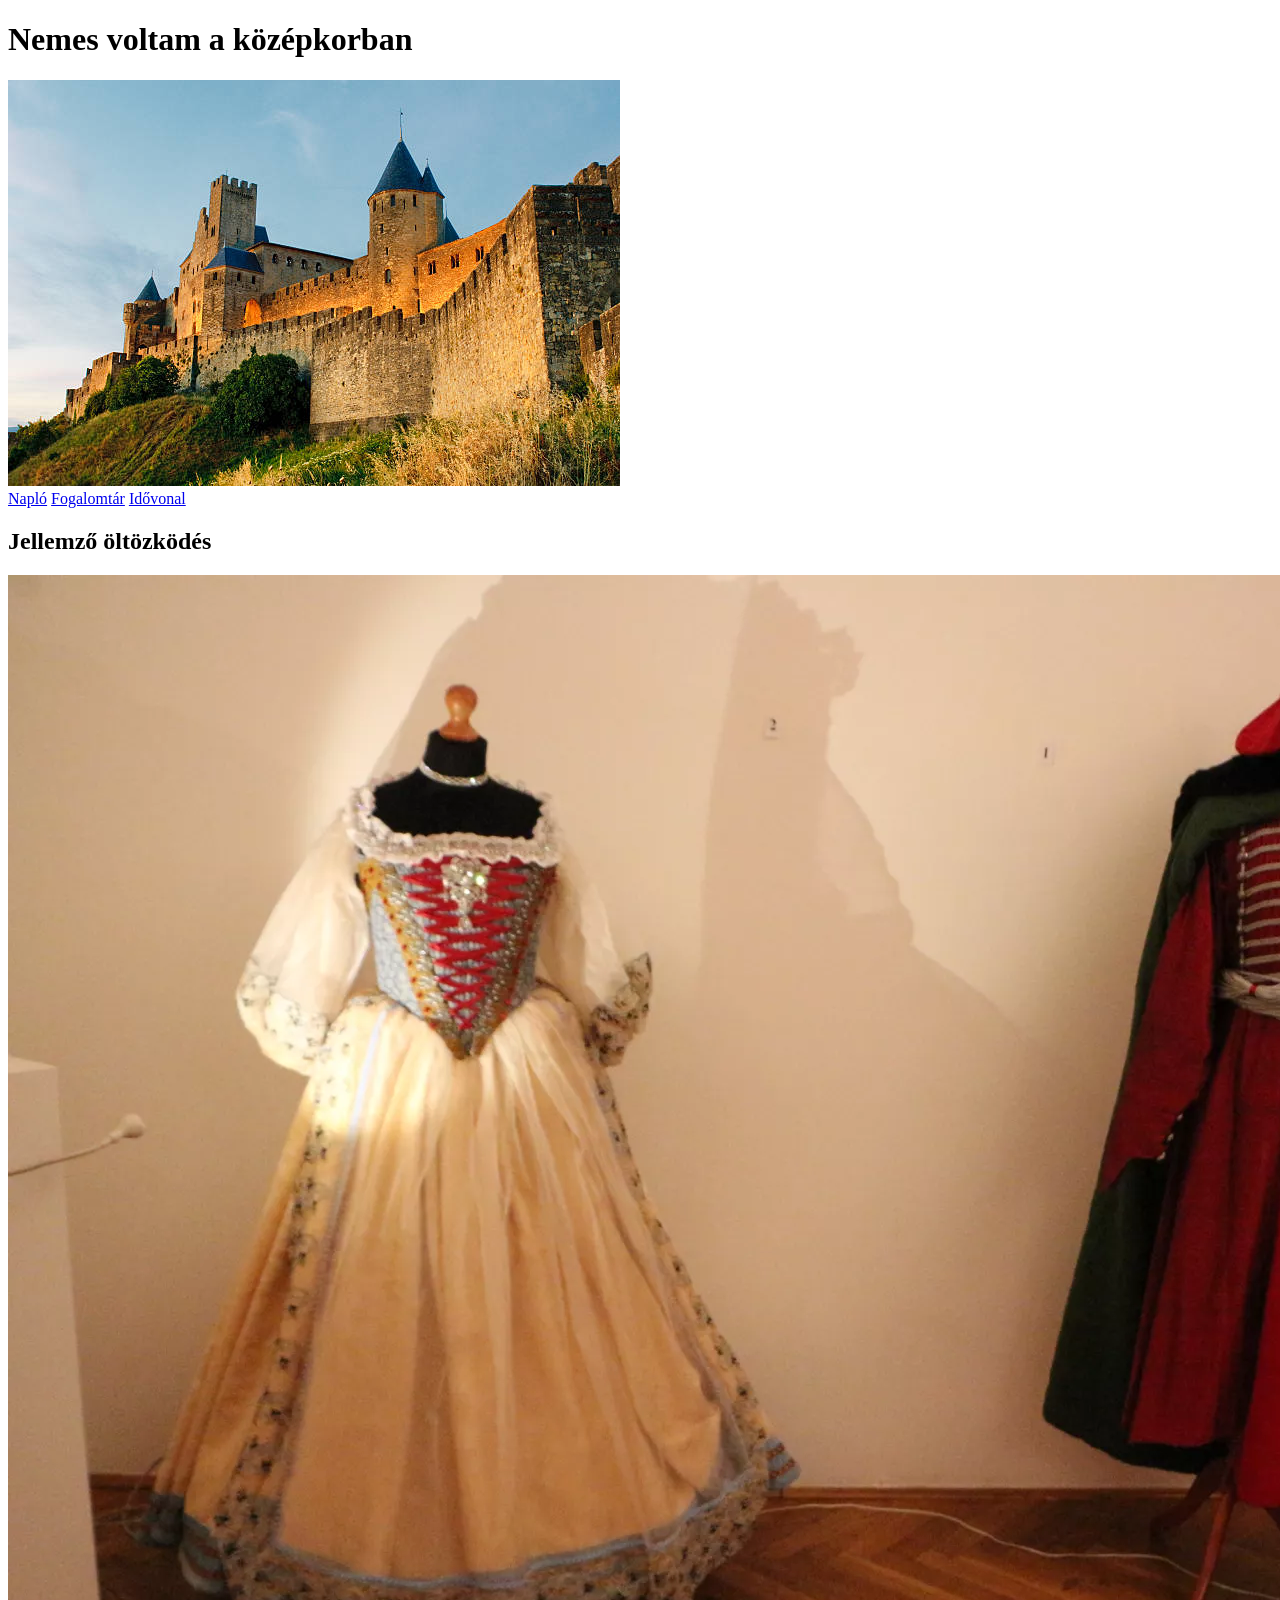
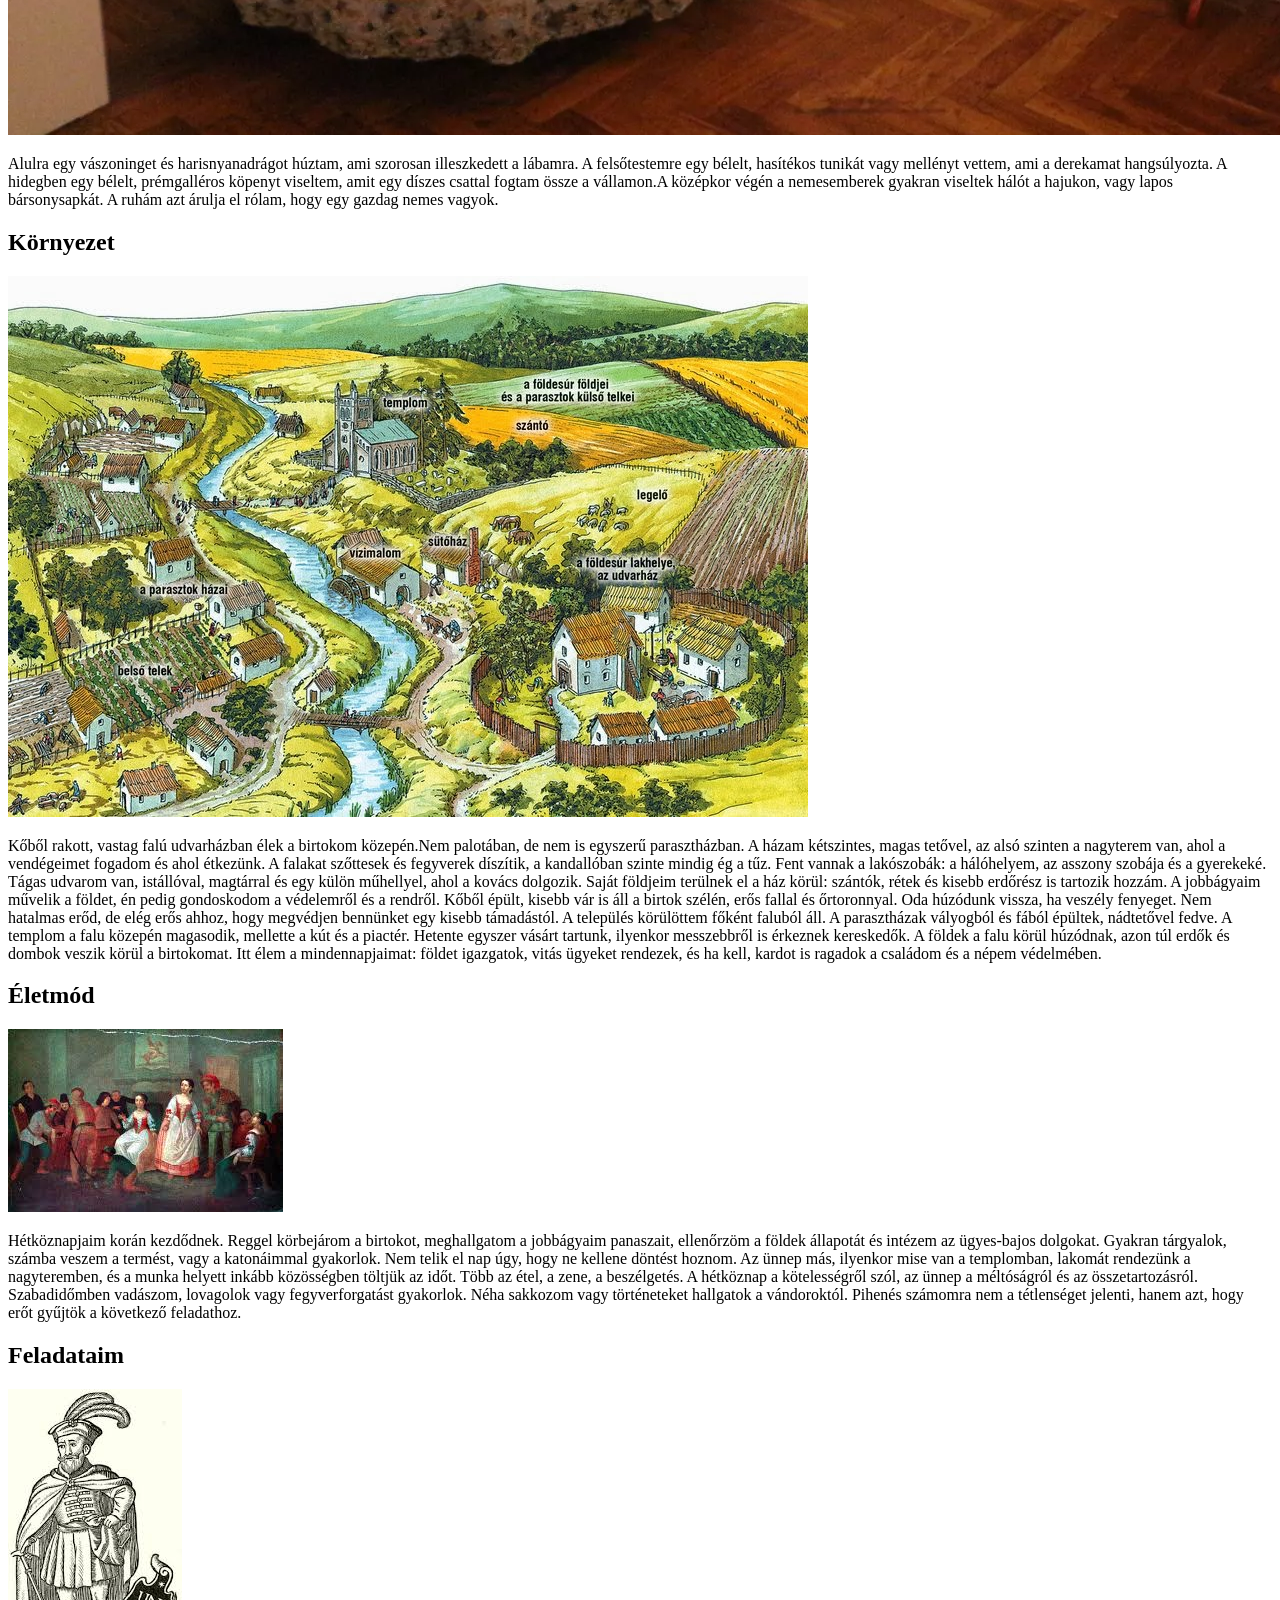
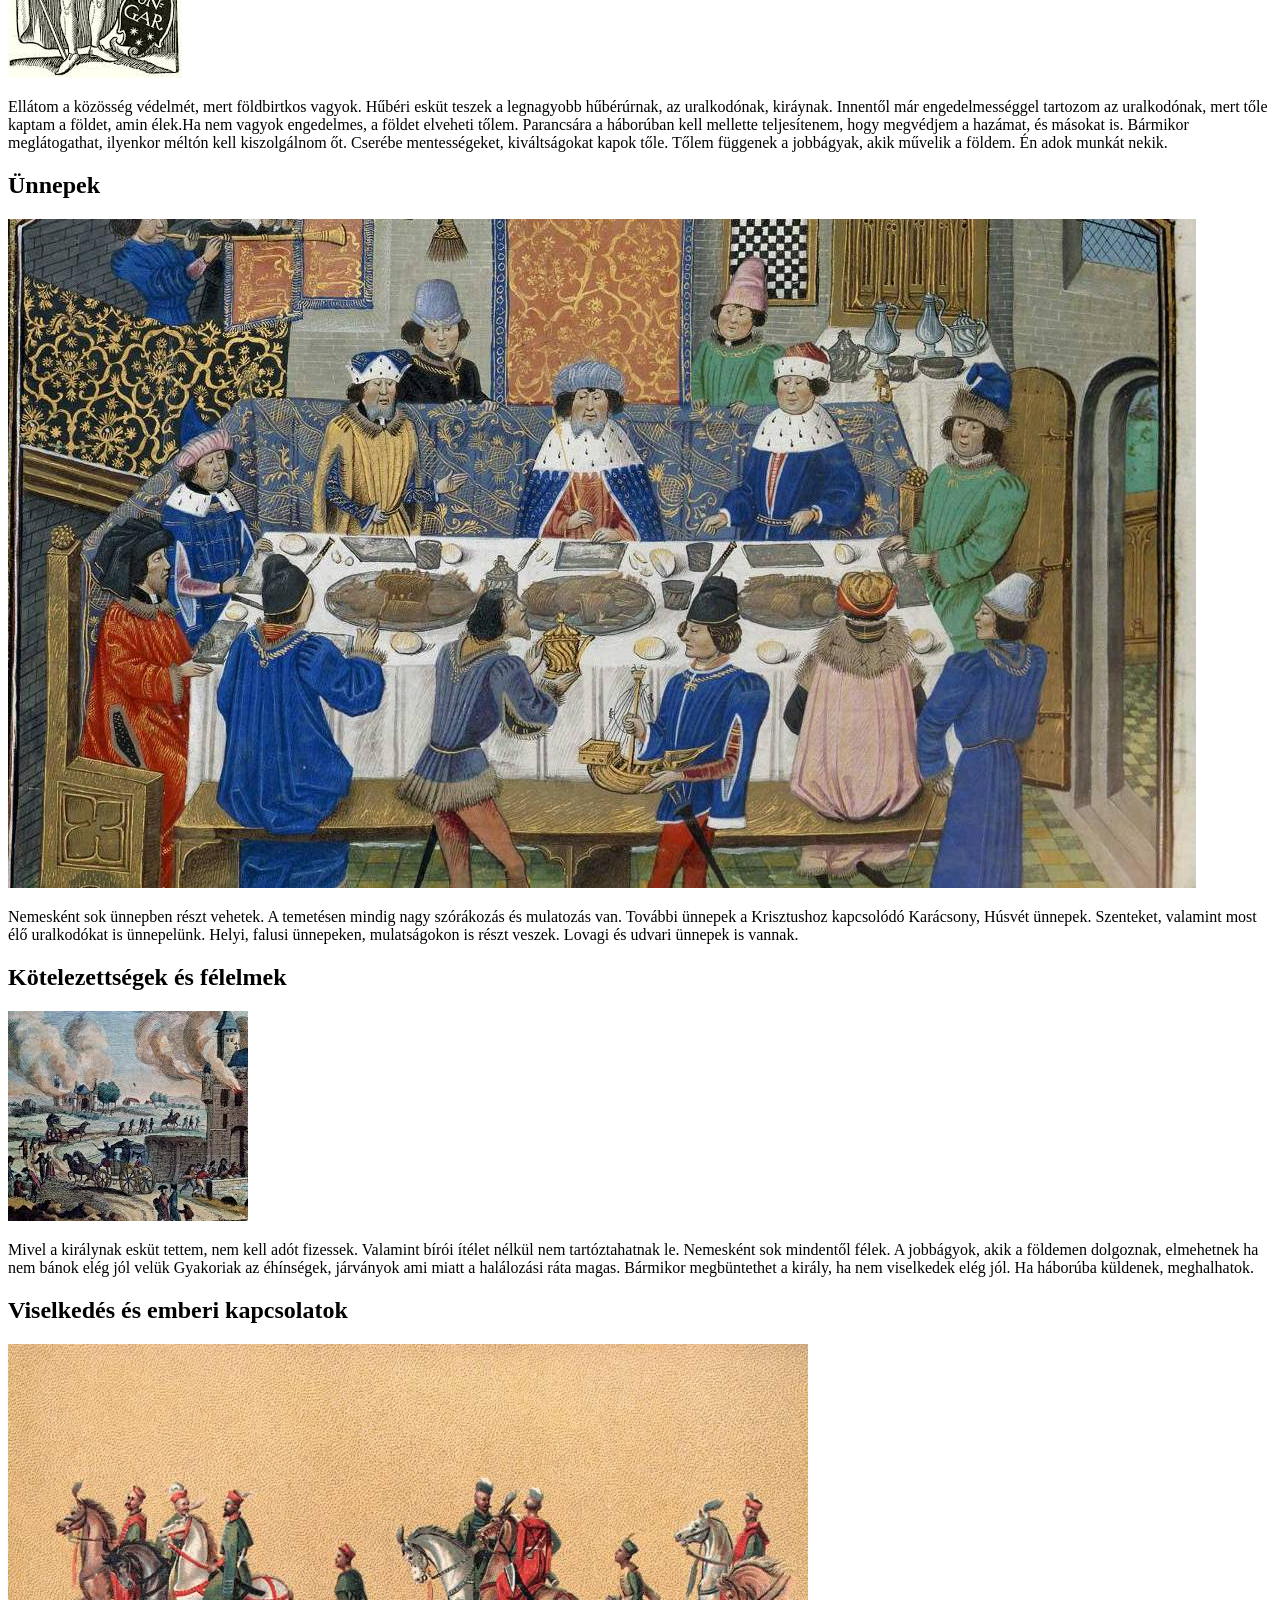
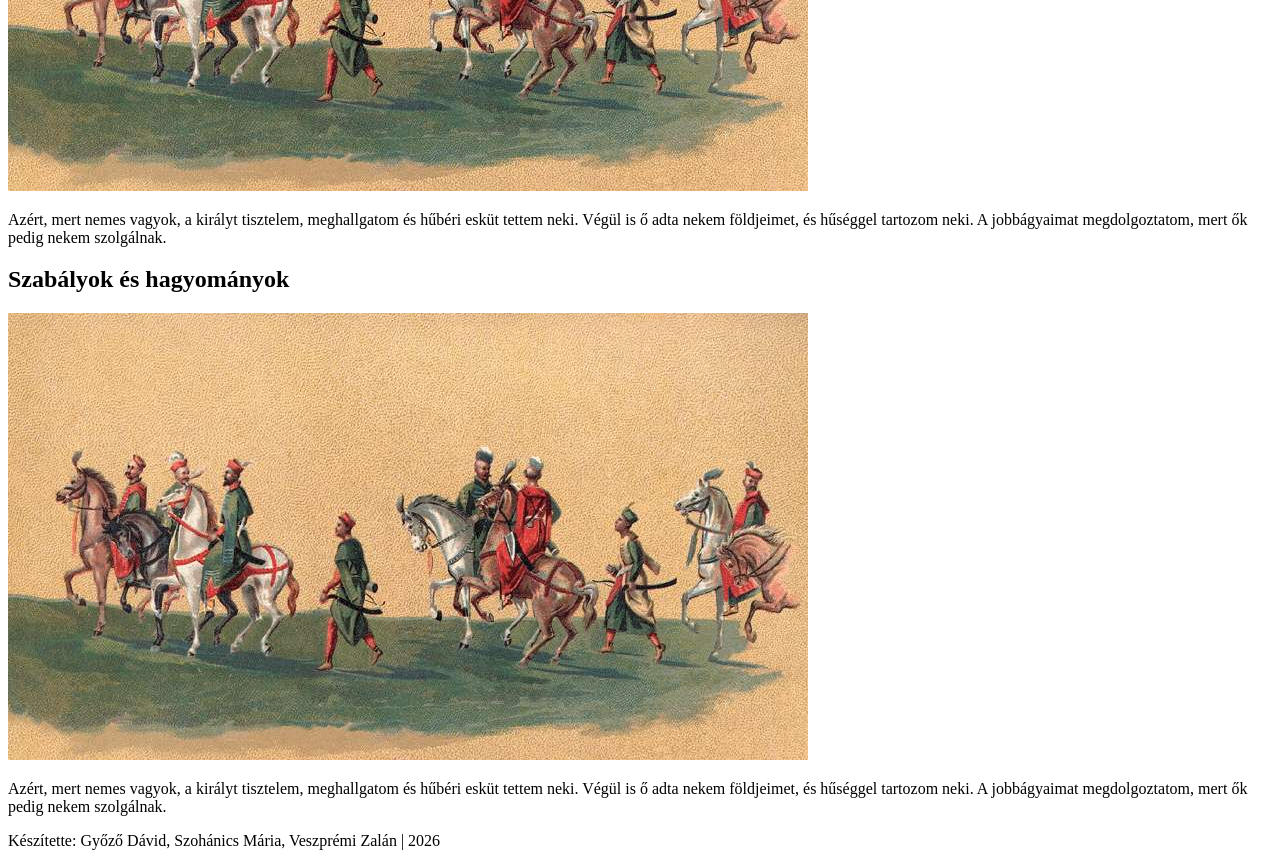
==== index.html @ 74ab1577 "képek javítása 2" ====
<!doctype html>
<html lang="hu">
  <head>
    <meta charset="UTF-8" />
    <meta http-equiv="X-UA-Compatible" content="IE=edge" />
    <meta name="viewport" content="width=device-width, initial-scale=1" />
    <title>Középkori naplók — Csoportmunka</title>
    <link rel="stylesheet" href="kodok/CSS/elrendezes.css" />
    <link rel="stylesheet" href="kodok/CSS/formazasok.css" />
    <link rel="stylesheet" href="kodok/CSS/menu.css" />
  </head>
  <body>
    <main>
      <header>
        <h1>Nemes voltam a középkorban</h1>
        <img src="kep/banner_kep.jpg" alt="Középkori vár" />
      </header>
      <nav>
        <a href="index.html">Napló</a>
        <a href="kodok/HTML/fogalomtar.html">Fogalomtár</a>
        <a href="kodok/HTML/idovonal.html">Idővonal</a>
      </nav>
      <article>
        <div class="alcim">
          <h2>Jellemző öltözködés</h2>
        </div>
        <div class="kontener">
          <div class="kep">
            <img src="kep/oltozkodes.jpg" alt="viselet" />
          </div>
          <div class="szoveg">
            <p>
              Alulra egy vászoninget és harisnyanadrágot húztam, ami szorosan
              illeszkedett a lábamra. A felsőtestemre egy bélelt, hasítékos
              tunikát vagy mellényt vettem, ami a derekamat hangsúlyozta. A
              hidegben egy bélelt, prémgalléros köpenyt viseltem, amit egy
              díszes csattal fogtam össze a vállamon.A középkor végén a
              nemesemberek gyakran viseltek hálót a hajukon, vagy lapos
              bársonysapkát. A ruhám azt árulja el rólam, hogy egy gazdag nemes
              vagyok.
            </p>
          </div>
        </div>
        <div class="alcim">
          <h2>Környezet</h2>
        </div>
        <div class="kontener">
          <div class="kep">
            <img src="kep/kornyezet.jpg" alt="térkép" />
          </div>
          <div class="szoveg">
            <p>
              Kőből rakott, vastag falú udvarházban élek a birtokom közepén.Nem
              palotában, de nem is egyszerű parasztházban. A házam kétszintes,
              magas tetővel, az alsó szinten a nagyterem van, ahol a vendégeimet
              fogadom és ahol étkezünk. A falakat szőttesek és fegyverek
              díszítik, a kandallóban szinte mindig ég a tűz. Fent vannak a
              lakószobák: a hálóhelyem, az asszony szobája és a gyerekeké. Tágas
              udvarom van, istállóval, magtárral és egy külön műhellyel, ahol a
              kovács dolgozik. Saját földjeim terülnek el a ház körül: szántók,
              rétek és kisebb erdőrész is tartozik hozzám. A jobbágyaim művelik
              a földet, én pedig gondoskodom a védelemről és a rendről. Kőből
              épült, kisebb vár is áll a birtok szélén, erős fallal és
              őrtoronnyal. Oda húzódunk vissza, ha veszély fenyeget. Nem
              hatalmas erőd, de elég erős ahhoz, hogy megvédjen bennünket egy
              kisebb támadástól. A település körülöttem főként faluból áll. A
              parasztházak vályogból és fából épültek, nádtetővel fedve. A
              templom a falu közepén magasodik, mellette a kút és a piactér.
              Hetente egyszer vásárt tartunk, ilyenkor messzebbről is érkeznek
              kereskedők. A földek a falu körül húzódnak, azon túl erdők és
              dombok veszik körül a birtokomat. Itt élem a mindennapjaimat:
              földet igazgatok, vitás ügyeket rendezek, és ha kell, kardot is
              ragadok a családom és a népem védelmében.
            </p>
          </div>
        </div>
        <div class="alcim">
          <h2>Életmód</h2>
        </div>
        <div class="kontener">
          <div class="kep">
            <img src="kep/eletmod.jpg" alt="életmód" />
          </div>
          <div class="szoveg">
            <p>
              Hétköznapjaim korán kezdődnek. Reggel körbejárom a birtokot,
              meghallgatom a jobbágyaim panaszait, ellenőrzöm a földek állapotát
              és intézem az ügyes-bajos dolgokat. Gyakran tárgyalok, számba
              veszem a termést, vagy a katonáimmal gyakorlok. Nem telik el nap
              úgy, hogy ne kellene döntést hoznom. Az ünnep más, ilyenkor mise
              van a templomban, lakomát rendezünk a nagyteremben, és a munka
              helyett inkább közösségben töltjük az időt. Több az étel, a zene,
              a beszélgetés. A hétköznap a kötelességről szól, az ünnep a
              méltóságról és az összetartozásról. Szabadidőmben vadászom,
              lovagolok vagy fegyverforgatást gyakorlok. Néha sakkozom vagy
              történeteket hallgatok a vándoroktól. Pihenés számomra nem a
              tétlenséget jelenti, hanem azt, hogy erőt gyűjtök a következő
              feladathoz.
            </p>
          </div>
        </div>
        <div class="alcim">
          <h2>Feladataim</h2>
        </div>
        <div class="kontener">
          <div class="kep">
            <img src="kep/feladatok.jpg" alt="Feladatok" />
          </div>
          <div class="szoveg">
            <p>
              Ellátom a közösség védelmét, mert földbirtkos vagyok. Hűbéri esküt
              teszek a legnagyobb hűbérúrnak, az uralkodónak, kiráynak. Innentől
              már engedelmességgel tartozom az uralkodónak, mert tőle kaptam a
              földet, amin élek.Ha nem vagyok engedelmes, a földet elveheti
              tőlem. Parancsára a háborúban kell mellette teljesítenem, hogy
              megvédjem a hazámat, és másokat is. Bármikor meglátogathat,
              ilyenkor méltón kell kiszolgálnom őt. Cserébe mentességeket,
              kiváltságokat kapok tőle. Tőlem függenek a jobbágyak, akik művelik
              a földem. Én adok munkát nekik.
            </p>
          </div>
        </div>
        <div class="alcim">
          <h2>Ünnepek</h2>
        </div>
        <div class="kontener">
          <div class="kep">
            <img src="kep/unnepek.jpg" alt="ünnep" />
          </div>
          <div class="szoveg">
            <p>
              Nemesként sok ünnepben részt vehetek. A temetésen mindig nagy
              szórákozás és mulatozás van. További ünnepek a Krisztushoz
              kapcsolódó Karácsony, Húsvét ünnepek. Szenteket, valamint most élő
              uralkodókat is ünnepelünk. Helyi, falusi ünnepeken, mulatságokon
              is részt veszek. Lovagi és udvari ünnepek is vannak.
            </p>
          </div>
        </div>
        <div class="alcim">
          <h2>Kötelezettségek és félelmek</h2>
        </div>
        <div class="kontener">
          <div class="kep">
            <img src="kep/felelmek.jpg" alt="félelmek" />
          </div>
          <div class="szoveg">
            <p>
              Mivel a királynak esküt tettem, nem kell adót fizessek. Valamint bírói ítélet nélkül nem tartóztahatnak le. Nemesként sok mindentől félek. A jobbágyok, akik a földemen dolgoznak, elmehetnek ha nem bánok elég jól velük Gyakoriak az éhínségek, járványok ami miatt a halálozási ráta magas. Bármikor megbüntethet a király, ha nem viselkedek elég jól. Ha háborúba küldenek, meghalhatok.
            </p>
          </div>
        </div>
        <div class="alcim">
          <h2>Viselkedés és emberi kapcsolatok</h2>
        </div>
        <div class="kontener">
          <div class="kep">
            <img src="kep/viselkedes.jpg" alt="viselkedés" />
          </div>
          <div class="szoveg">
            <p>
              Azért, mert nemes vagyok, a királyt tisztelem, meghallgatom és hűbéri esküt tettem neki. Végül is ő adta nekem földjeimet, és hűséggel tartozom neki. A jobbágyaimat megdolgoztatom, mert ők pedig nekem szolgálnak.
          </div>
        </div>
        <div class="alcim">
          <h2>Szabályok és hagyományok</h2>
        </div>
        <div class="kontener">
          <div class="kep">
            <img src="kep/viselkedes.jpg" alt="viselkedés" />
          </div>
          <div class="szoveg">
            <p>
              Azért, mert nemes vagyok, a királyt tisztelem, meghallgatom és hűbéri esküt tettem neki. Végül is ő adta nekem földjeimet, és hűséggel tartozom neki. A jobbágyaimat megdolgoztatom, mert ők pedig nekem szolgálnak.
          </div>
        </div>
      </article>
      <footer>
        <p>Készítette: Győző Dávid, Szohánics Mária, Veszprémi Zalán | 2026</p>
      </footer>
    </main>
  </body>
</html>
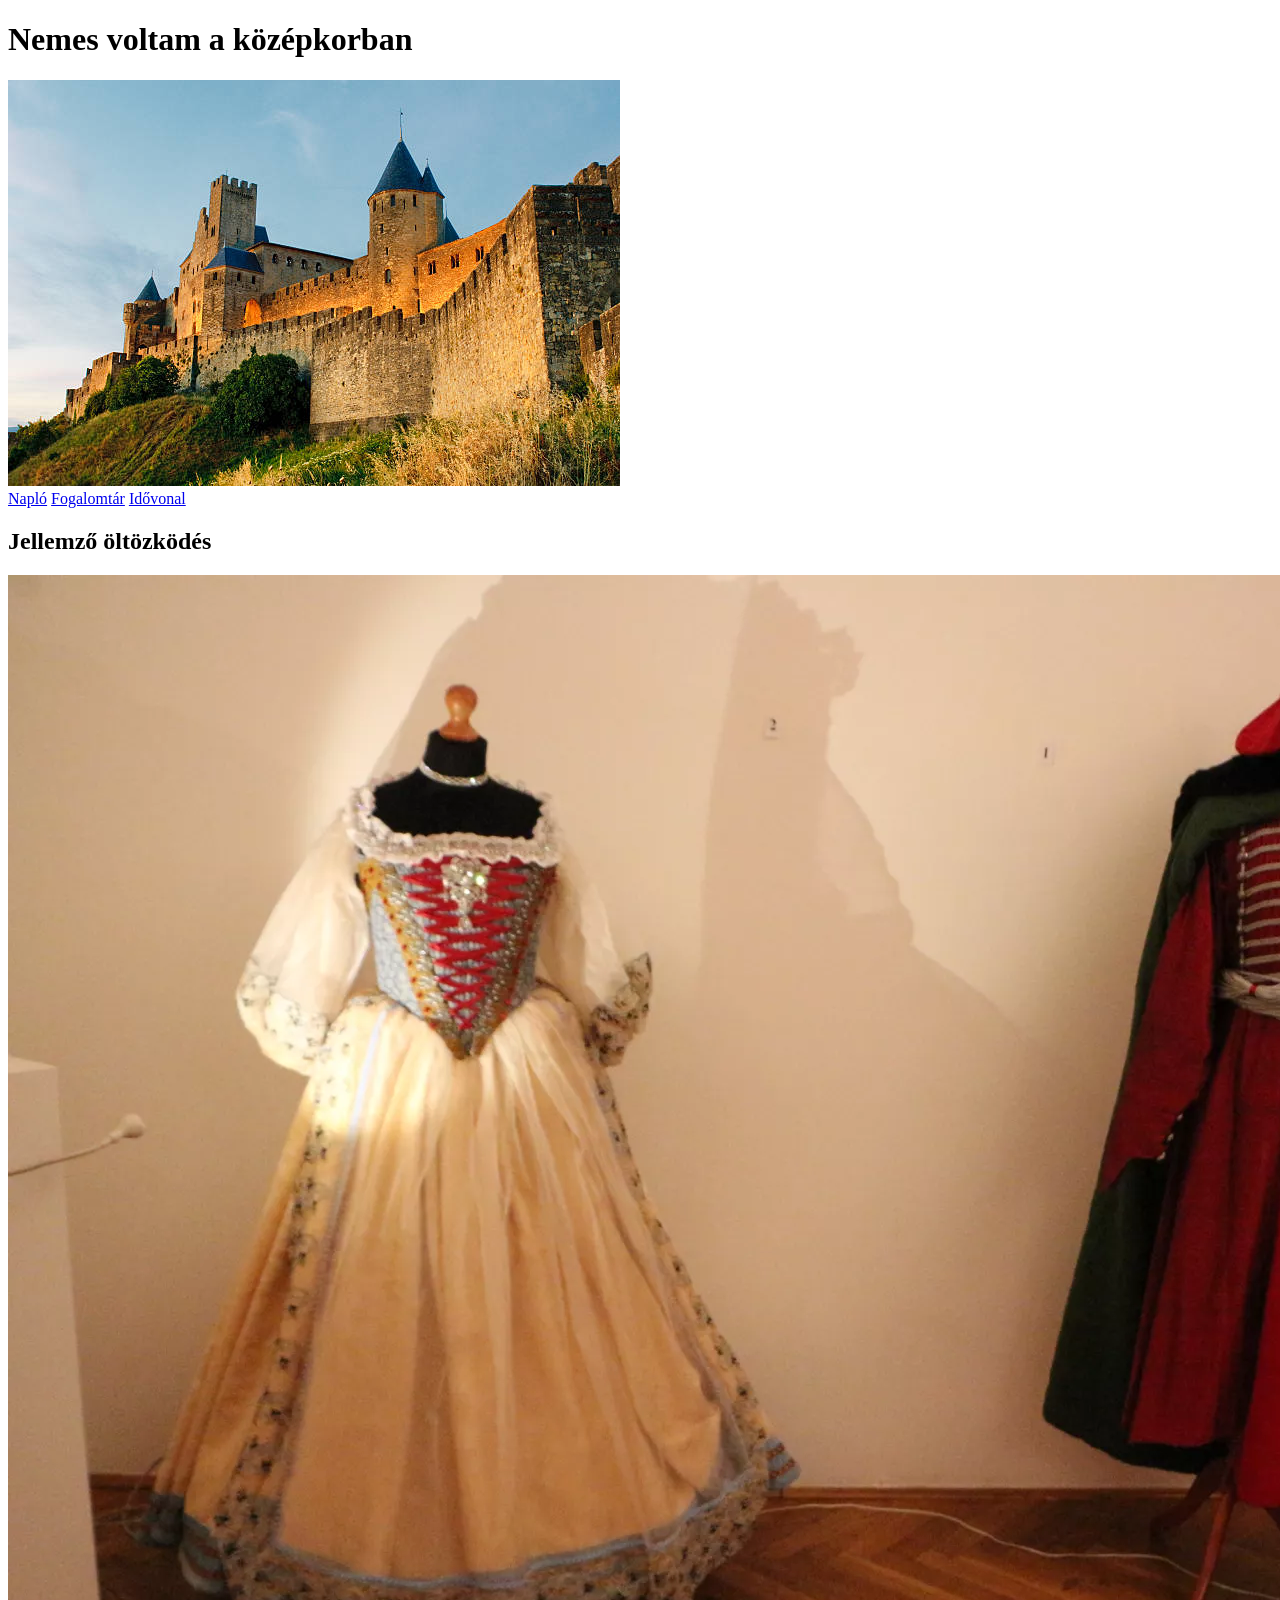
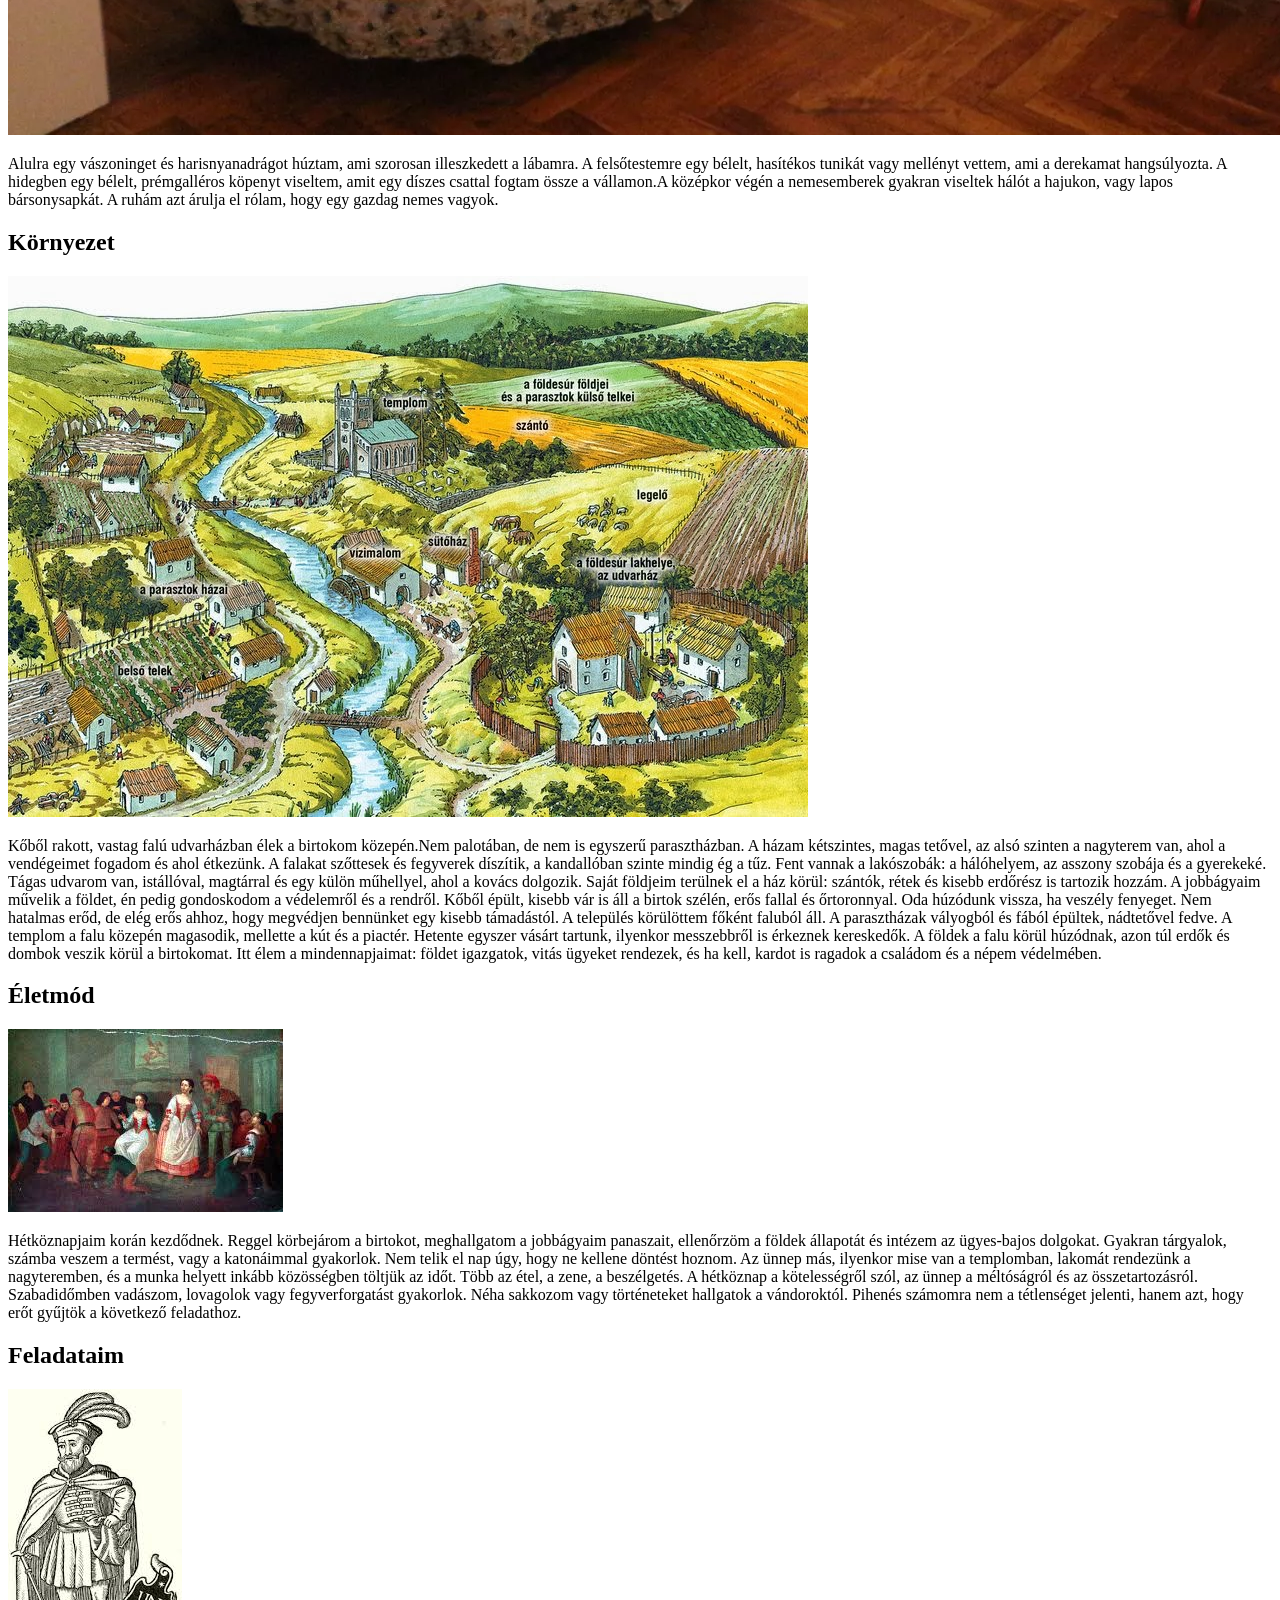
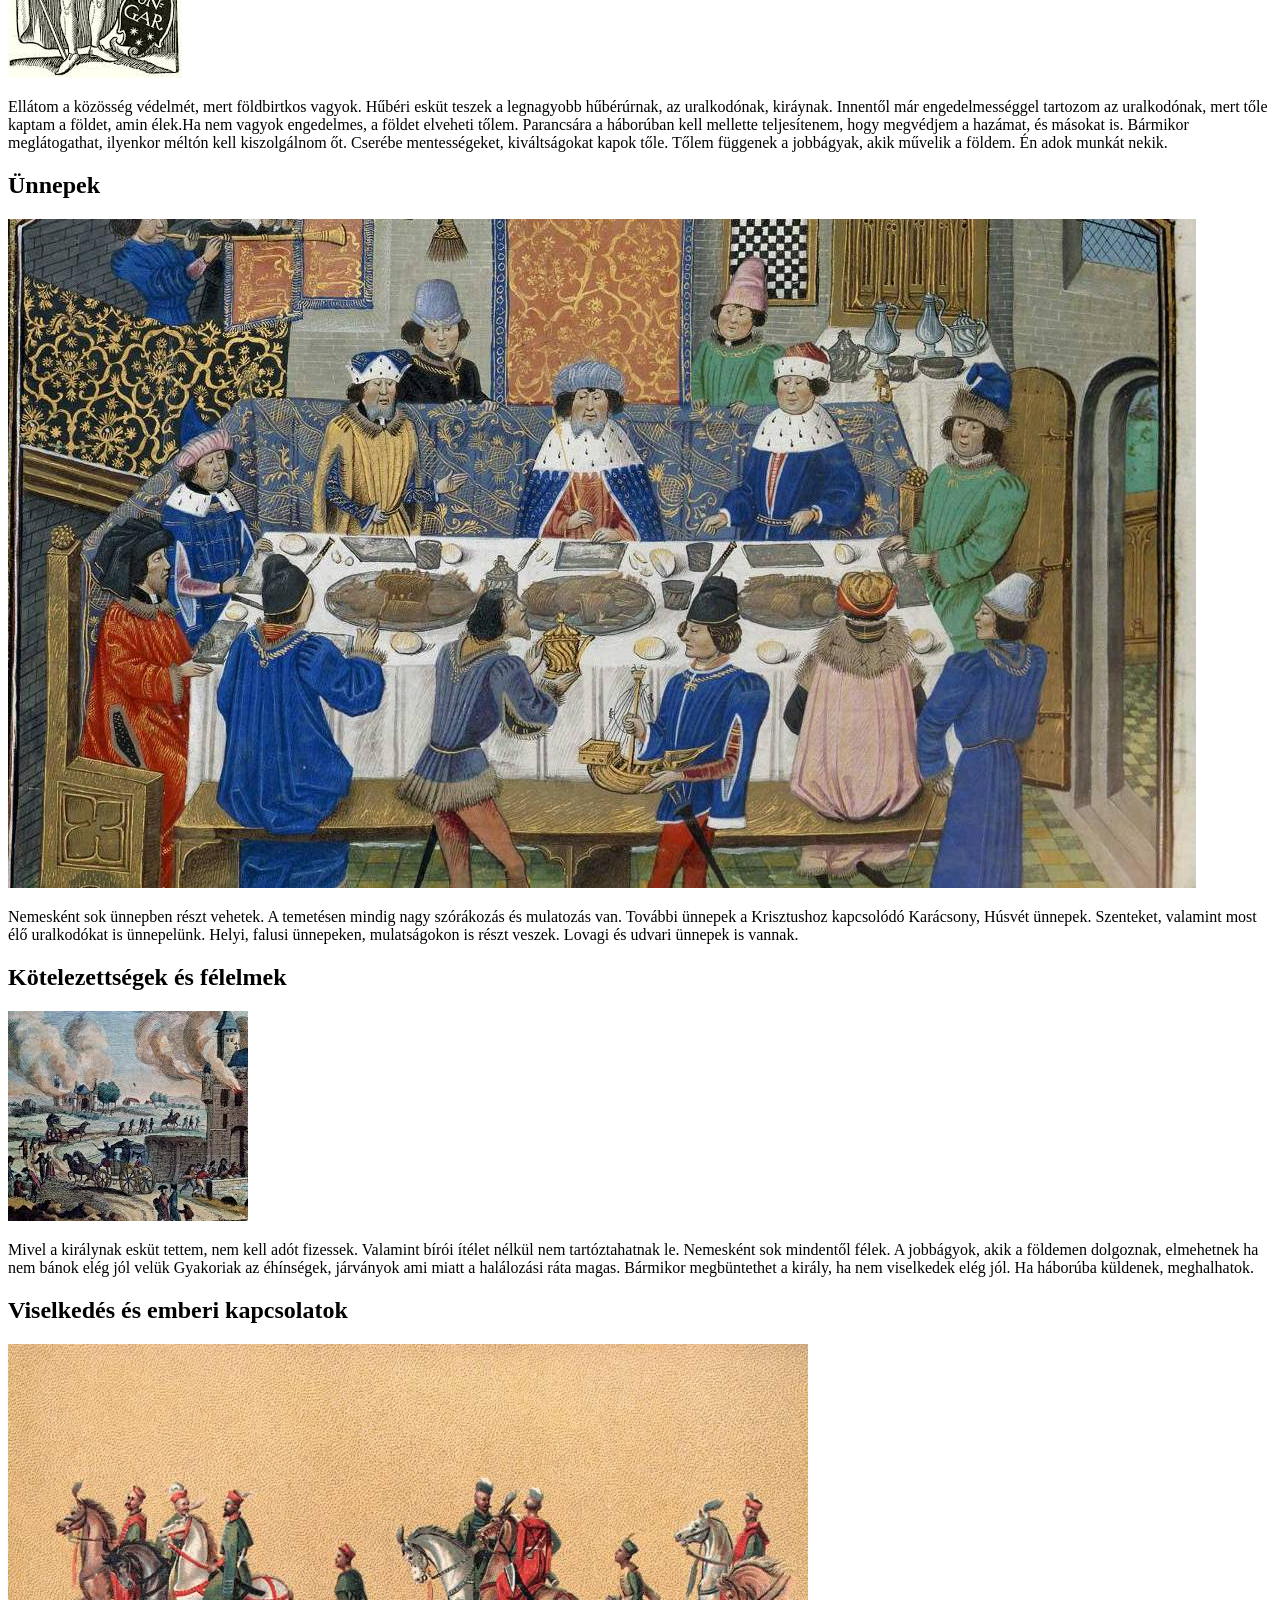
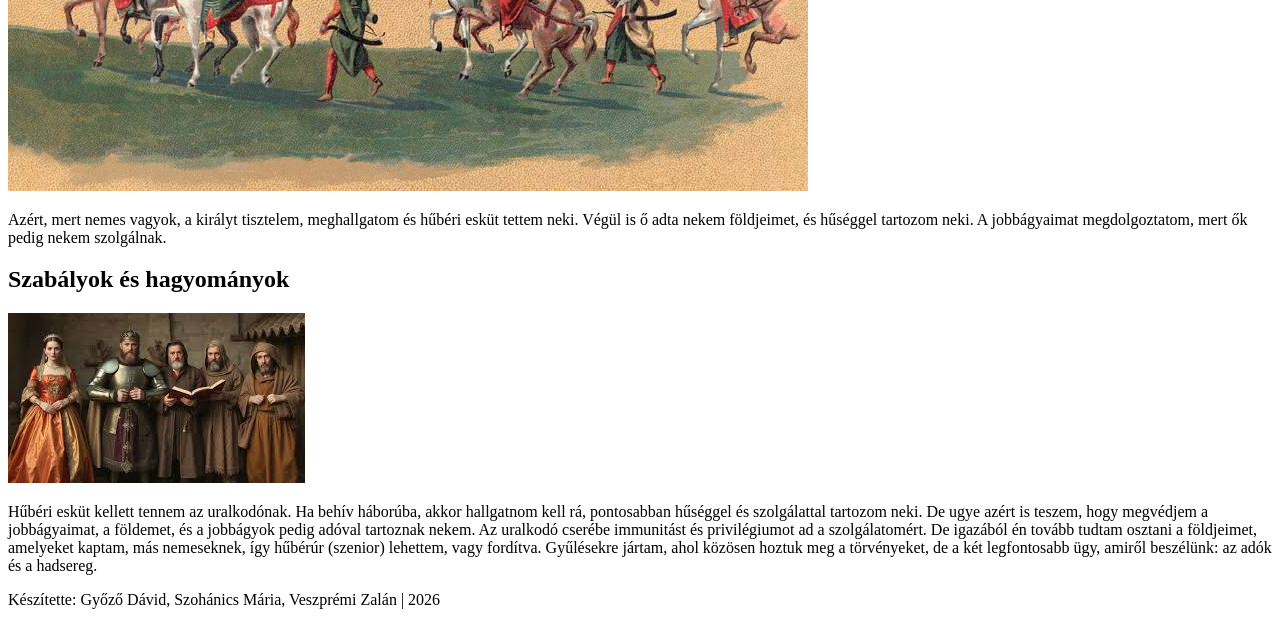
==== commit cb88afd0: "index html szöveg kész!" ====
--- a/index.html
+++ b/index.html
@@ -142,7 +142,7 @@
         </div>
         <div class="kontener">
           <div class="kep">
-            <img src="kep/felelmek.jpg" alt="félelmek" />
+            <img src="Kepek/felelmek.jpg" alt="félelmek" />
           </div>
           <div class="szoveg">
             <p>
@@ -155,7 +155,7 @@
         </div>
         <div class="kontener">
           <div class="kep">
-            <img src="kep/viselkedes.jpg" alt="viselkedés" />
+            <img src="Kepek/viselkedes.jpg" alt="viselkedés" />
           </div>
           <div class="szoveg">
             <p>
@@ -167,11 +167,11 @@
         </div>
         <div class="kontener">
           <div class="kep">
-            <img src="kep/viselkedes.jpg" alt="viselkedés" />
+            <img src="kep/szabalyok_es_hagyomanyok.jpg" alt="viselkedés" />
           </div>
           <div class="szoveg">
             <p>
-              Azért, mert nemes vagyok, a királyt tisztelem, meghallgatom és hűbéri esküt tettem neki. Végül is ő adta nekem földjeimet, és hűséggel tartozom neki. A jobbágyaimat megdolgoztatom, mert ők pedig nekem szolgálnak.
+             Hűbéri esküt kellett tennem az uralkodónak. Ha behív háborúba, akkor hallgatnom kell rá, pontosabban hűséggel és szolgálattal tartozom neki. De ugye azért is teszem, hogy megvédjem a jobbágyaimat, a földemet, és a jobbágyok pedig adóval tartoznak nekem. Az uralkodó cserébe immunitást és privilégiumot ad a szolgálatomért. De igazából én tovább tudtam osztani a földjeimet, amelyeket kaptam, más nemeseknek, így hűbérúr (szenior) lehettem, vagy fordítva. Gyűlésekre jártam, ahol közösen hoztuk meg a törvényeket, de a két legfontosabb ügy, amiről beszélünk: az adók és a hadsereg.
           </div>
         </div>
       </article>
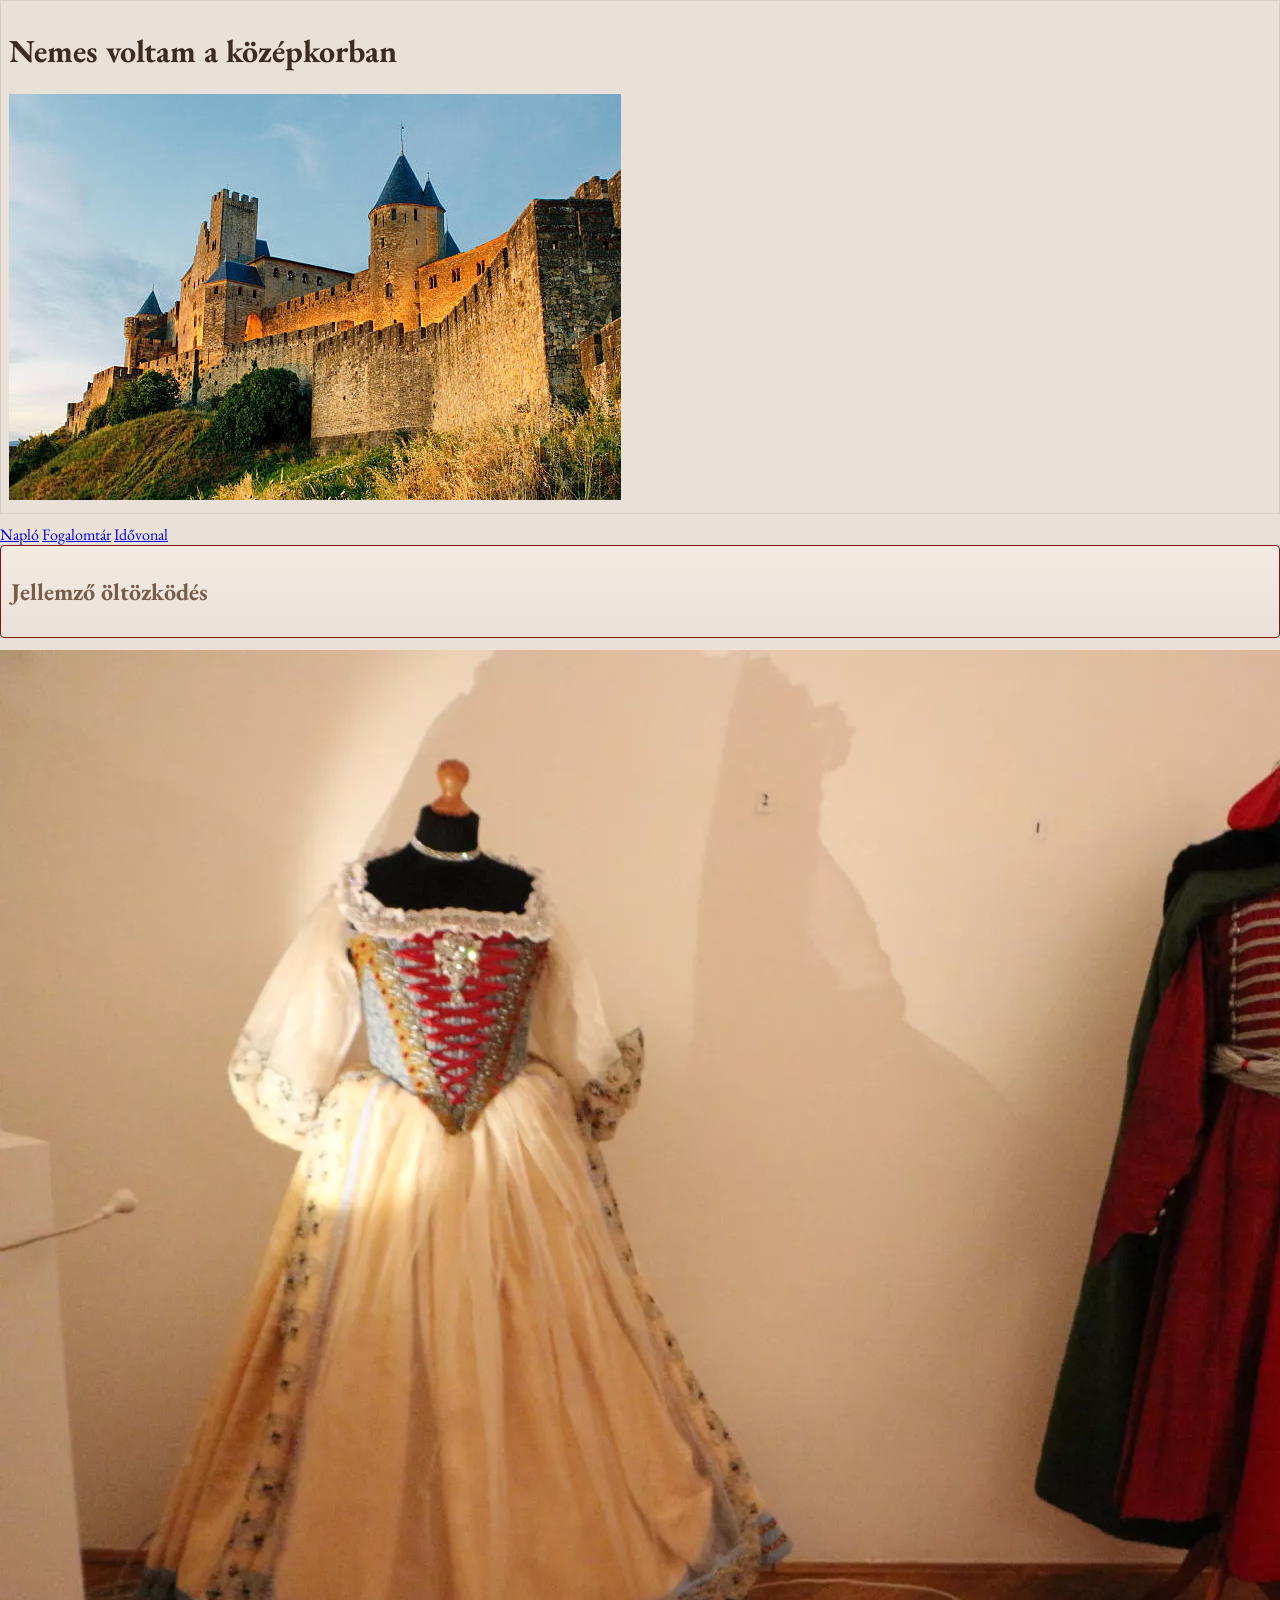
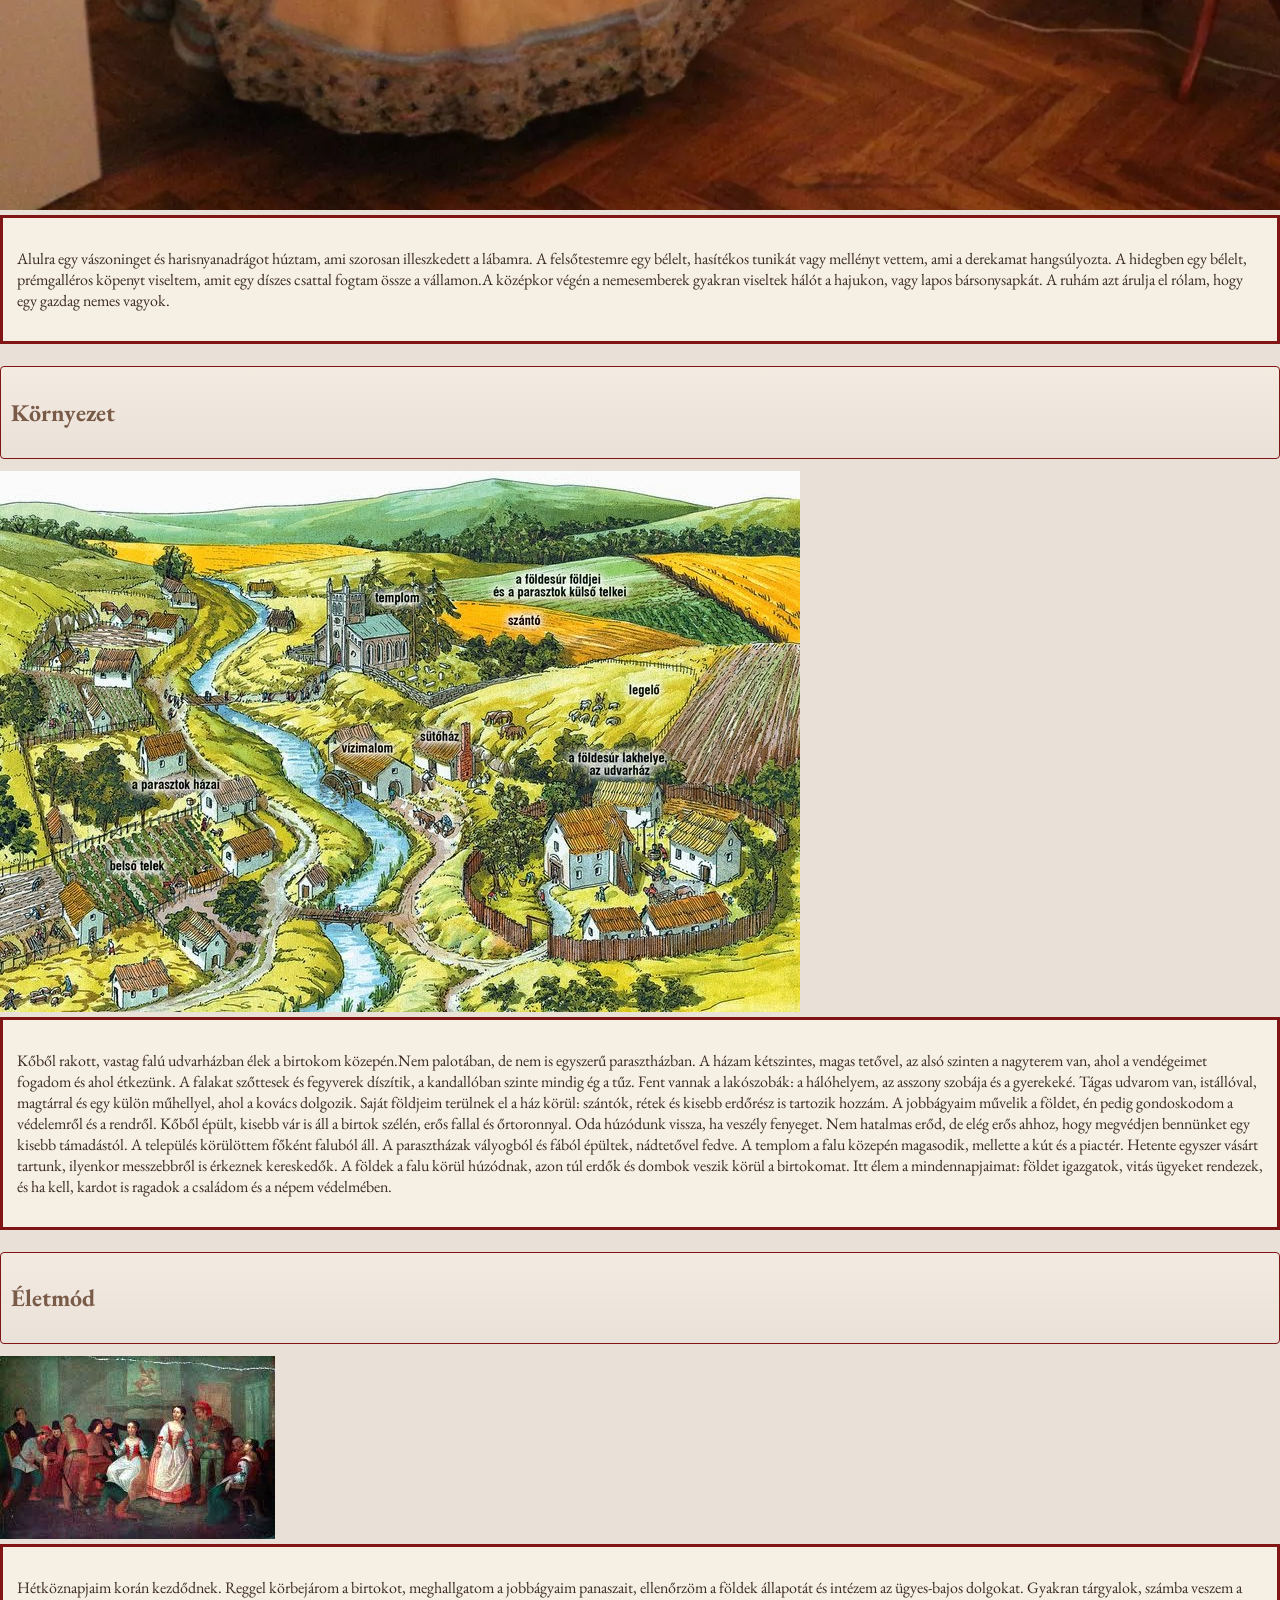
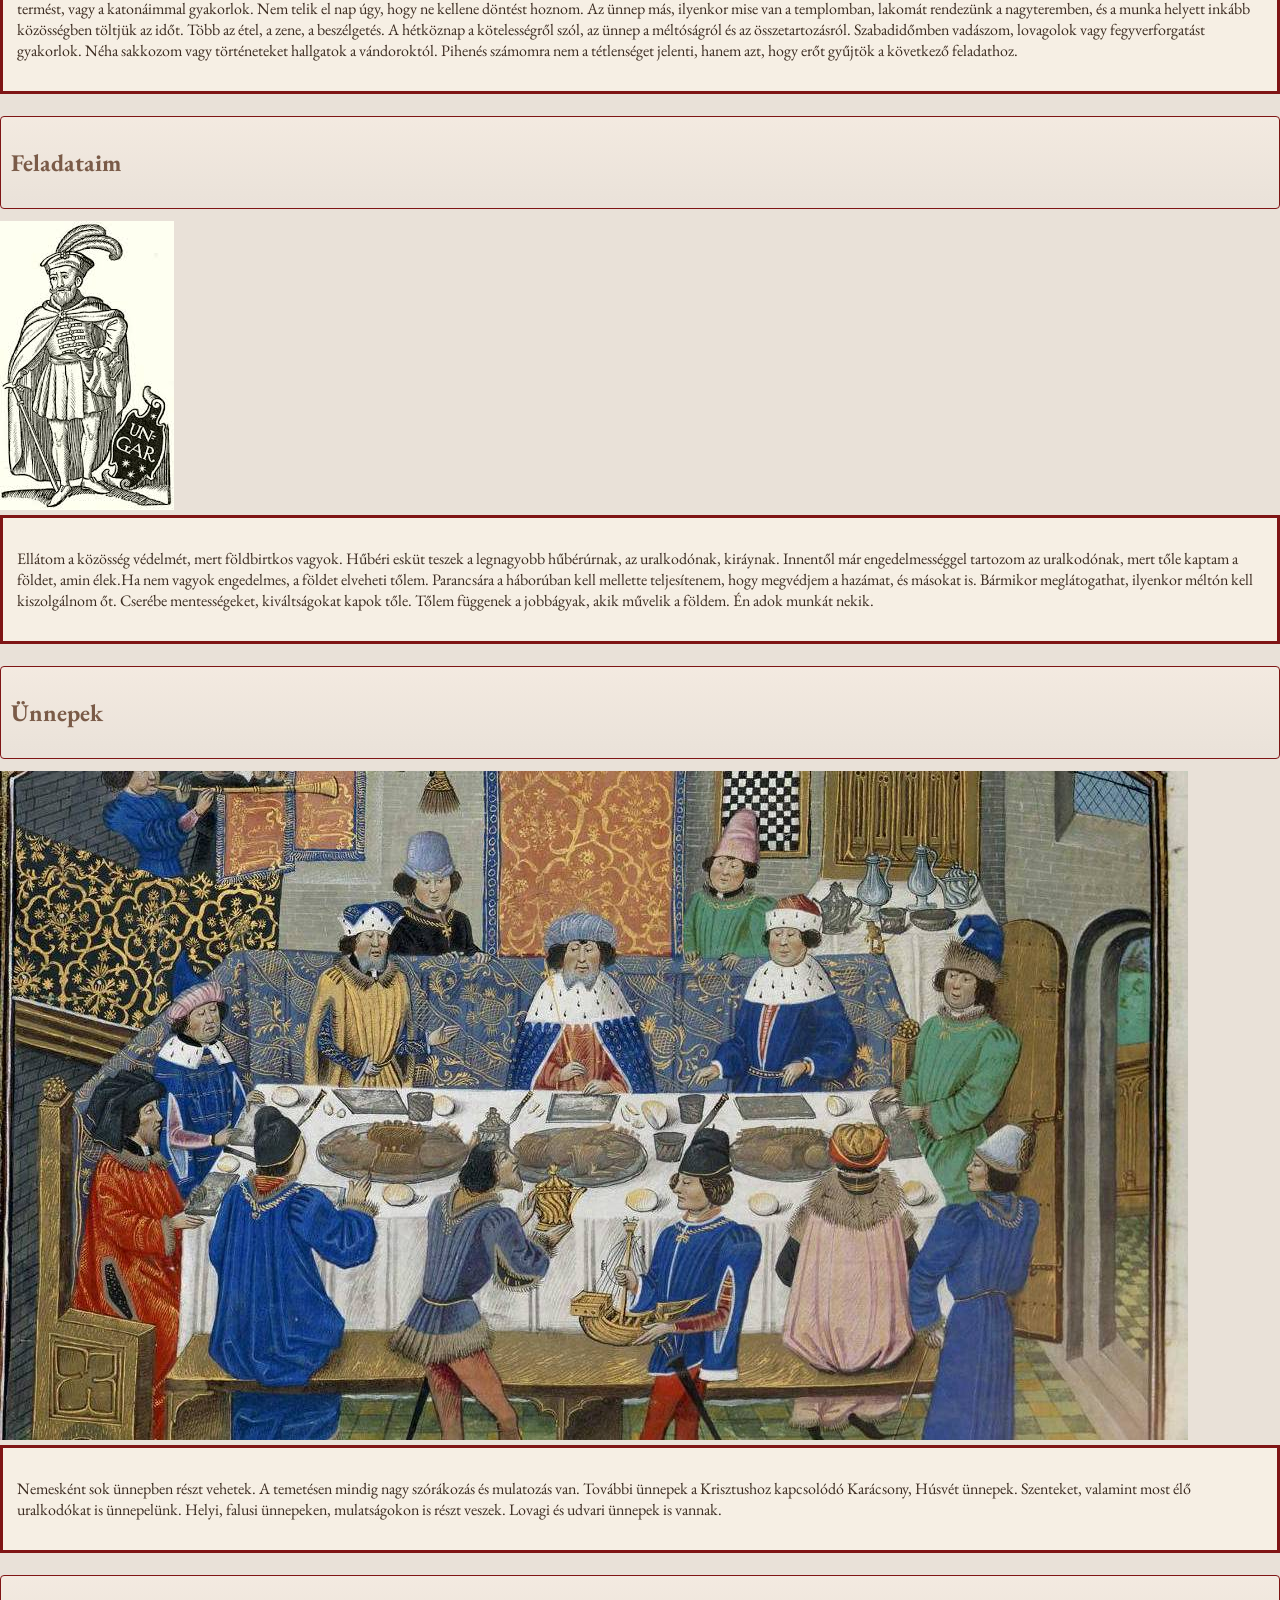
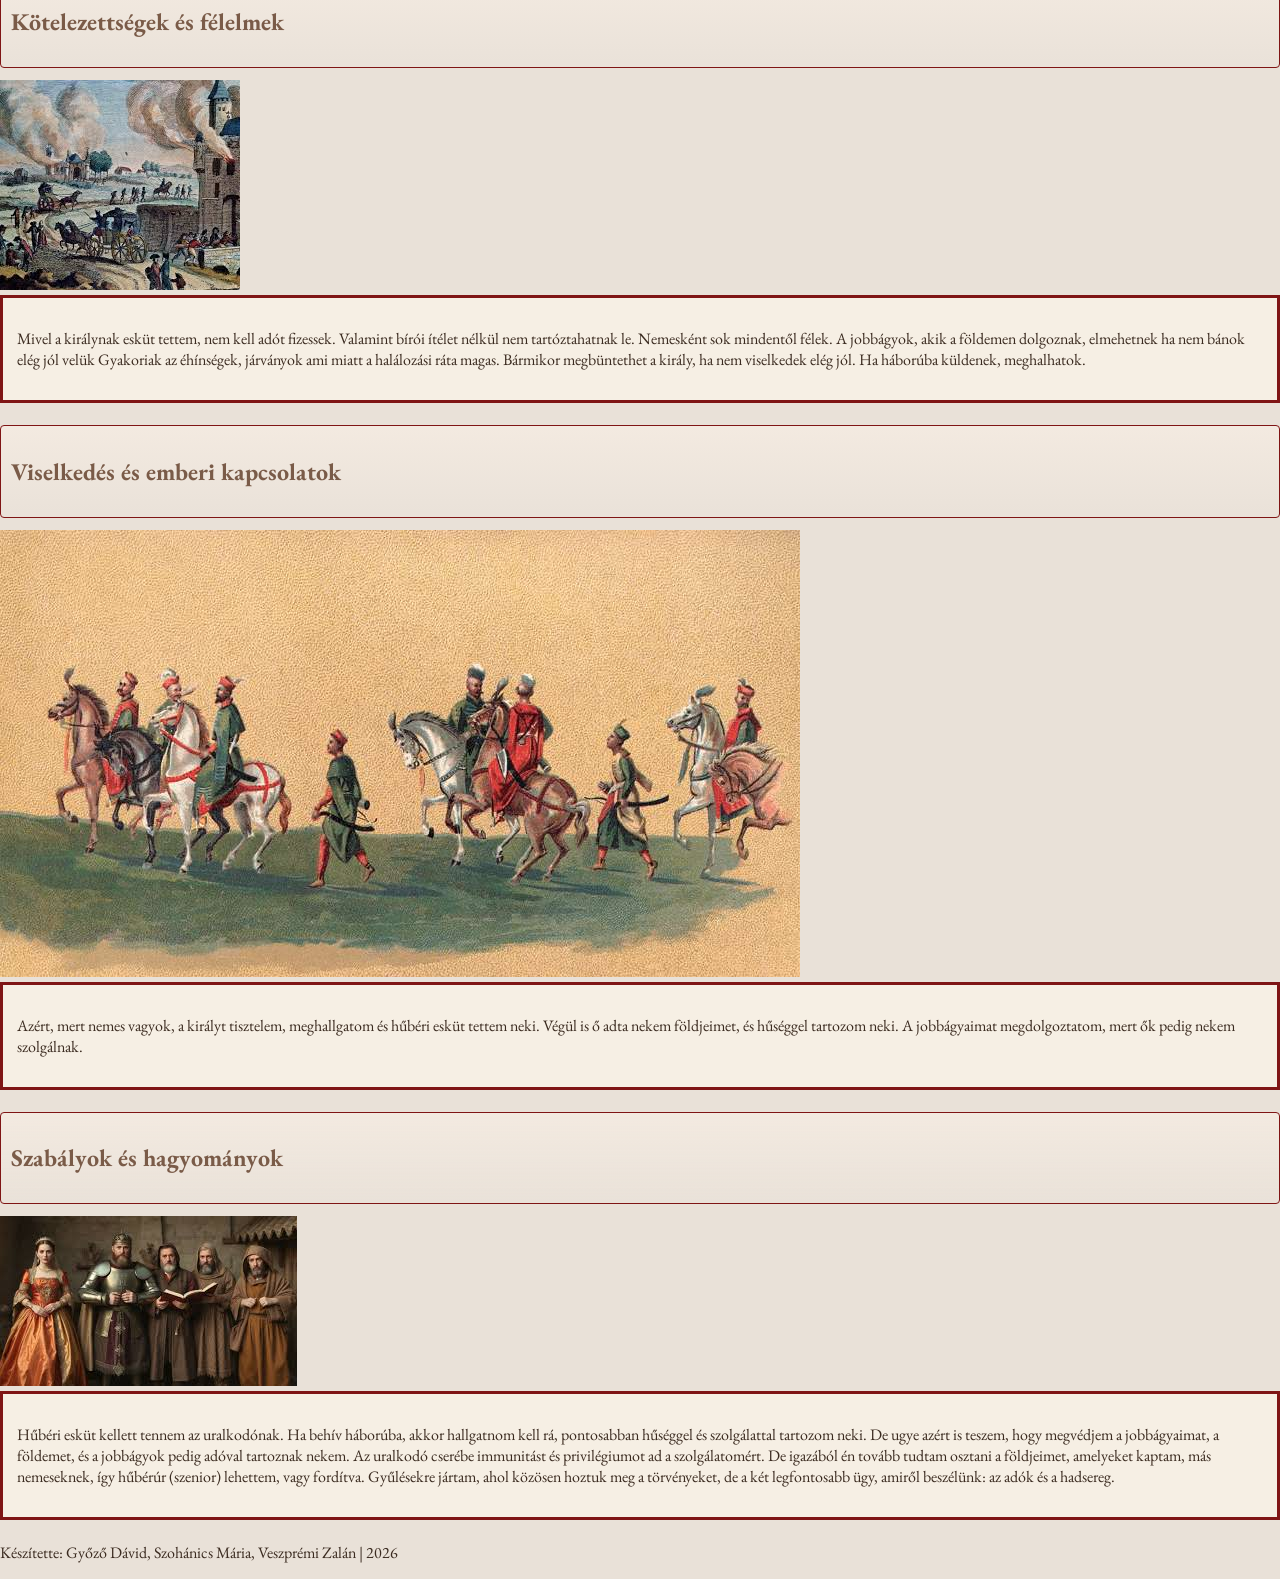
==== commit b0031ae1: "css" ====
--- a/index.html
+++ b/index.html
@@ -142,11 +142,16 @@
         </div>
         <div class="kontener">
           <div class="kep">
-            <img src="Kepek/felelmek.jpg" alt="félelmek" />
-          </div>
-          <div class="szoveg">
-            <p>
-              Mivel a királynak esküt tettem, nem kell adót fizessek. Valamint bírói ítélet nélkül nem tartóztahatnak le. Nemesként sok mindentől félek. A jobbágyok, akik a földemen dolgoznak, elmehetnek ha nem bánok elég jól velük Gyakoriak az éhínségek, járványok ami miatt a halálozási ráta magas. Bármikor megbüntethet a király, ha nem viselkedek elég jól. Ha háborúba küldenek, meghalhatok.
+            <img src="kep/felelmek.jpg" alt="félelmek" />
+          </div>
+          <div class="szoveg">
+            <p>
+              Mivel a királynak esküt tettem, nem kell adót fizessek. Valamint
+              bírói ítélet nélkül nem tartóztahatnak le. Nemesként sok mindentől
+              félek. A jobbágyok, akik a földemen dolgoznak, elmehetnek ha nem
+              bánok elég jól velük Gyakoriak az éhínségek, járványok ami miatt a
+              halálozási ráta magas. Bármikor megbüntethet a király, ha nem
+              viselkedek elég jól. Ha háborúba küldenek, meghalhatok.
             </p>
           </div>
         </div>
@@ -155,11 +160,15 @@
         </div>
         <div class="kontener">
           <div class="kep">
-            <img src="Kepek/viselkedes.jpg" alt="viselkedés" />
-          </div>
-          <div class="szoveg">
-            <p>
-              Azért, mert nemes vagyok, a királyt tisztelem, meghallgatom és hűbéri esküt tettem neki. Végül is ő adta nekem földjeimet, és hűséggel tartozom neki. A jobbágyaimat megdolgoztatom, mert ők pedig nekem szolgálnak.
+            <img src="kep/viselkedes.jpg" alt="viselkedés" />
+          </div>
+          <div class="szoveg">
+            <p>
+              Azért, mert nemes vagyok, a királyt tisztelem, meghallgatom és
+              hűbéri esküt tettem neki. Végül is ő adta nekem földjeimet, és
+              hűséggel tartozom neki. A jobbágyaimat megdolgoztatom, mert ők
+              pedig nekem szolgálnak.
+            </p>
           </div>
         </div>
         <div class="alcim">
@@ -171,7 +180,17 @@
           </div>
           <div class="szoveg">
             <p>
-             Hűbéri esküt kellett tennem az uralkodónak. Ha behív háborúba, akkor hallgatnom kell rá, pontosabban hűséggel és szolgálattal tartozom neki. De ugye azért is teszem, hogy megvédjem a jobbágyaimat, a földemet, és a jobbágyok pedig adóval tartoznak nekem. Az uralkodó cserébe immunitást és privilégiumot ad a szolgálatomért. De igazából én tovább tudtam osztani a földjeimet, amelyeket kaptam, más nemeseknek, így hűbérúr (szenior) lehettem, vagy fordítva. Gyűlésekre jártam, ahol közösen hoztuk meg a törvényeket, de a két legfontosabb ügy, amiről beszélünk: az adók és a hadsereg.
+              Hűbéri esküt kellett tennem az uralkodónak. Ha behív háborúba,
+              akkor hallgatnom kell rá, pontosabban hűséggel és szolgálattal
+              tartozom neki. De ugye azért is teszem, hogy megvédjem a
+              jobbágyaimat, a földemet, és a jobbágyok pedig adóval tartoznak
+              nekem. Az uralkodó cserébe immunitást és privilégiumot ad a
+              szolgálatomért. De igazából én tovább tudtam osztani a földjeimet,
+              amelyeket kaptam, más nemeseknek, így hűbérúr (szenior) lehettem,
+              vagy fordítva. Gyűlésekre jártam, ahol közösen hoztuk meg a
+              törvényeket, de a két legfontosabb ügy, amiről beszélünk: az adók
+              és a hadsereg.
+            </p>
           </div>
         </div>
       </article>
--- a/kodok/CSS/menu.css
+++ b/kodok/CSS/menu.css
@@ -0,0 +1,185 @@
+@import url('https://fonts.googleapis.com/css2?family=Cinzel:wght@700&family=EB+Garamond:ital@0;1&display=swap');
+
+main {
+    --accent: #7f1515;
+    --paper: #ecdcc8;
+    --panel: #f6efe4;
+    --muted: #7a5b48;
+    --thin: 3px;
+    --gap: 16px;
+    --maxw: 940px;
+}
+
+* {
+    box-sizing: border-box
+}
+
+body {
+    height: 100%;
+    margin: 0;
+    font-family: "EB Garamond", Georgia, serif;
+    background-color: #e9e1d8;
+    background-image: url('../images/parchment-texture.jpg');
+    /* pergamen textúra */
+    background-repeat: repeat;
+    color: #3b2b20;
+    -webkit-font-smoothing: antialiased;
+    -moz-osx-font-smoothing: grayscale;
+}
+
+
+header {
+    border: 1px solid rgba(0, 0, 0, 0.08);
+    padding: 8px;
+    background: transparent;
+    margin-bottom: 10px;
+}
+
+.banner {
+    width: 100%;
+    height: 160px;
+    background-image: url('../images/banner.jpg');
+    /* nagy banner kép */
+    background-size: cover;
+    background-position: center;
+    border: 6px solid rgba(255, 255, 255, 0.12);
+    box-shadow: inset 0 0 40px rgba(0, 0, 0, 0.25);
+    margin-bottom: 10px;
+    position: relative;
+}
+
+
+.title {
+    font-family: 'Cinzel', serif;
+    font-size: 34px;
+    color: var(--accent);
+    text-align: center;
+    margin: -44px 0 12px;
+    text-shadow: 1px 1px 0 rgba(255, 255, 255, 0.4), 2px 2px 6px rgba(0, 0, 0, 0.25);
+    letter-spacing: 1px;
+    background: rgba(255, 255, 255, 0.01);
+    display: inline-block;
+    padding: 6px 18px;
+    border-radius: 6px;
+}
+
+
+.nav {
+    display: flex;
+    justify-content: center;
+    gap: 12px;
+    margin-top: 6px;
+}
+
+.kontaner {
+    text-decoration: none;
+    background: linear-gradient(180deg, rgba(255, 255, 255, 0.4), rgba(255, 255, 255, 0.02));
+    padding: 6px 12px;
+    border: 1px solid rgba(0, 0, 0, 0.08);
+    border-radius: 4px;
+    font-size: 14px;
+    box-shadow: 0 2px 0 rgba(0, 0, 0, 0.06);
+}
+
+
+.article {
+    padding: 12px;
+}
+
+
+.alcim {
+    border: 1px solid var(--accent);
+    padding: 10px;
+    background: linear-gradient(180deg, rgba(250, 240, 230, 0.6), rgba(255, 255, 255, 0.02));
+    color: var(--muted);
+    font-weight: 700;
+    margin-bottom: 12px;
+    border-radius: 4px;
+}
+
+
+.szoveg {
+    border: 3px solid var(--accent);
+    padding: 14px;
+    background: var(--panel);
+    margin-bottom: 22px;
+    position: relative;
+}
+
+
+.post-inner {
+    border: 2px solid rgba(124, 18, 18, 0.45);
+    padding: 12px;
+    display: flex;
+    gap: 12px;
+    align-items: flex-start;
+    background: linear-gradient(180deg, rgba(255, 255, 255, 0.3), rgba(0, 0, 0, 0.01));
+}
+
+
+.kontaner {
+    display: block;
+    width: 100%;
+    height: auto;
+    border: 6px solid #f1e6d7;
+    box-shadow: 0 0 0 6px rgba(255, 255, 255, 0.8) inset, 0 6px 12px rgba(0, 0, 0, 0.25);
+    object-fit: cover;
+}
+
+
+.post-body {
+    flex: 1;
+    padding: 6px 4px;
+    font-size: 15px;
+    line-height: 1.5;
+    min-width: 200px;
+}
+
+
+.post-body .subtitle {
+    font-weight: 700;
+    color: var(--accent);
+    margin-bottom: 6px;
+}
+
+
+.footer {
+    border-top: 1px solid rgba(0, 0, 0, 0.08);
+    padding: 8px 10px;
+    margin-top: 12px;
+    font-size: 13px;
+    color: #6a4f3d;
+}
+
+
+@media (max-width:600px) {
+    .wrapper {
+        margin: 12px;
+        padding: 12px;
+    }
+
+    .header .banner {
+        height: 120px;
+    }
+
+    .site-title {
+        font-size: 24px;
+        margin: -34px 0 8px;
+        padding: 4px 12px;
+    }
+
+    .post-inner {
+        flex-direction: column;
+        align-items: center;
+        text-align: center;
+    }
+
+    .thumb {
+        width: 220px;
+        flex: none;
+    }
+
+    .post-body {
+        padding-top: 10px;
+    }
+}
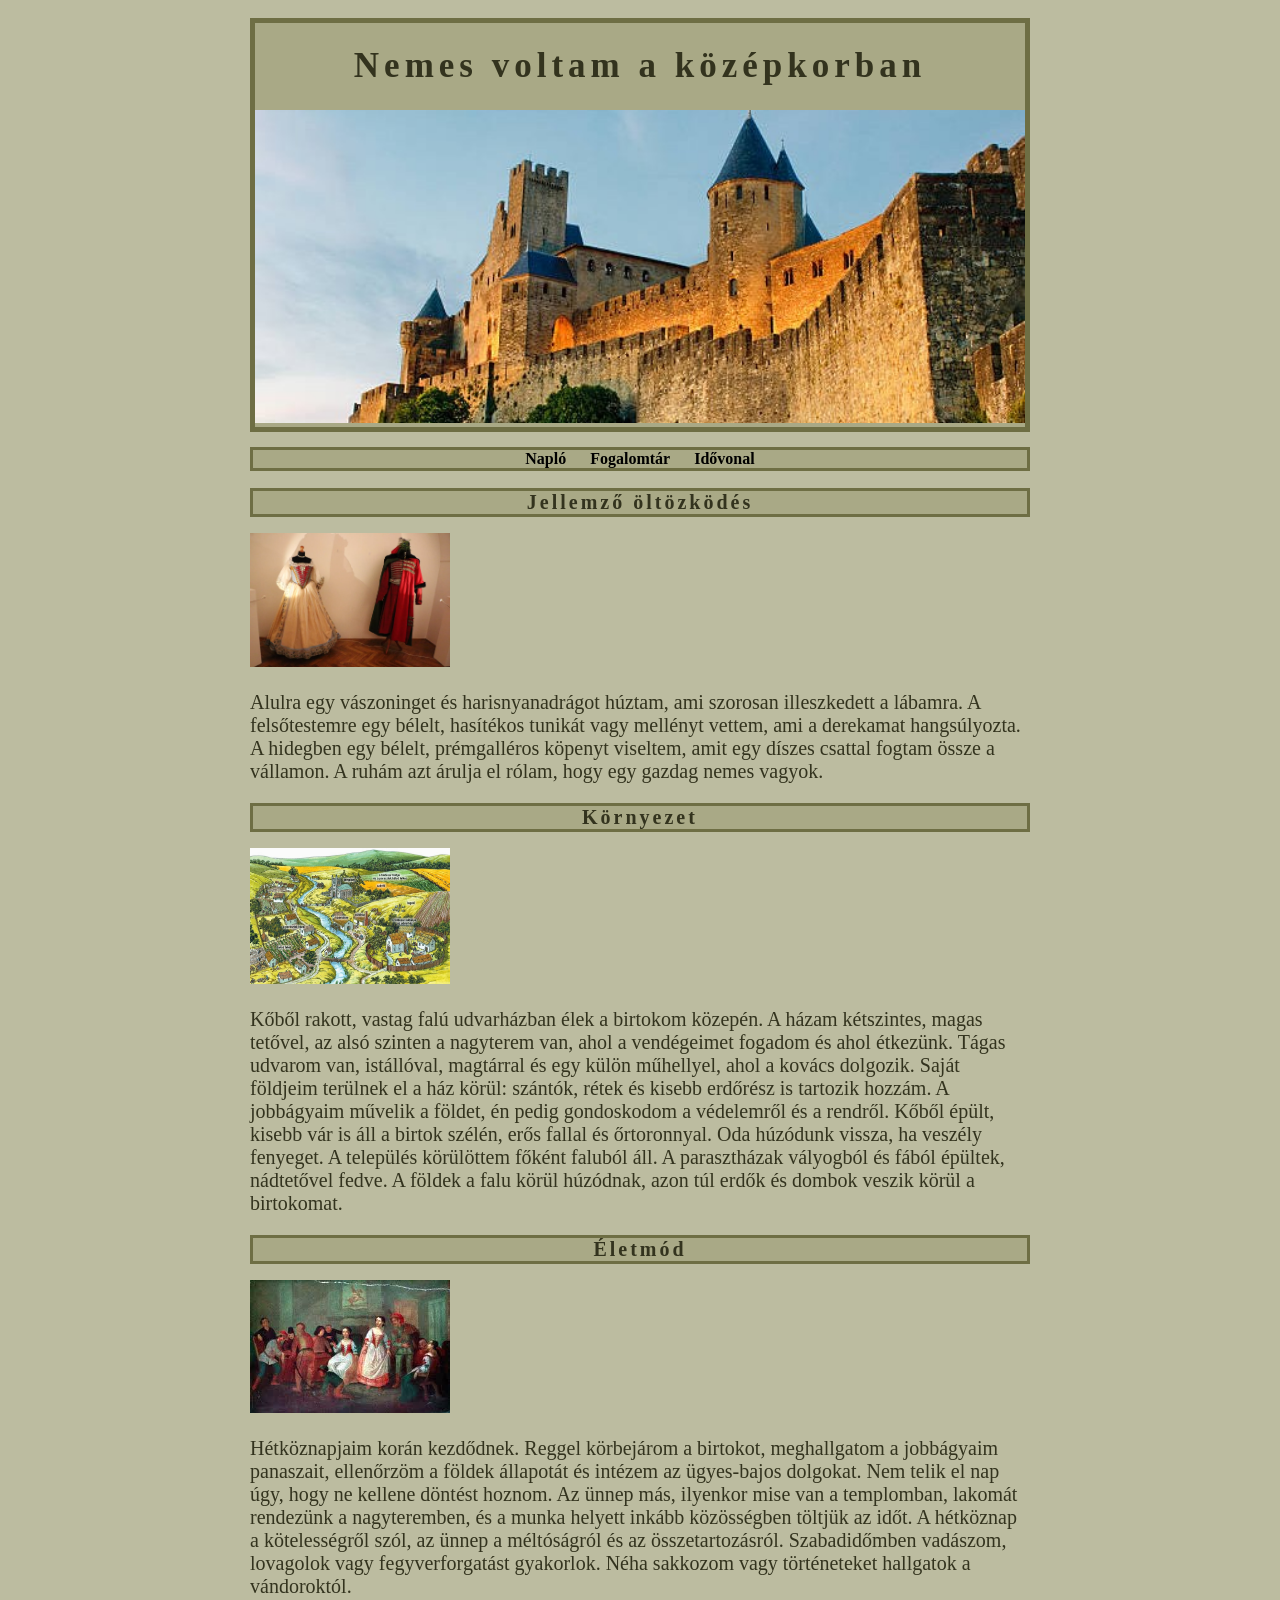
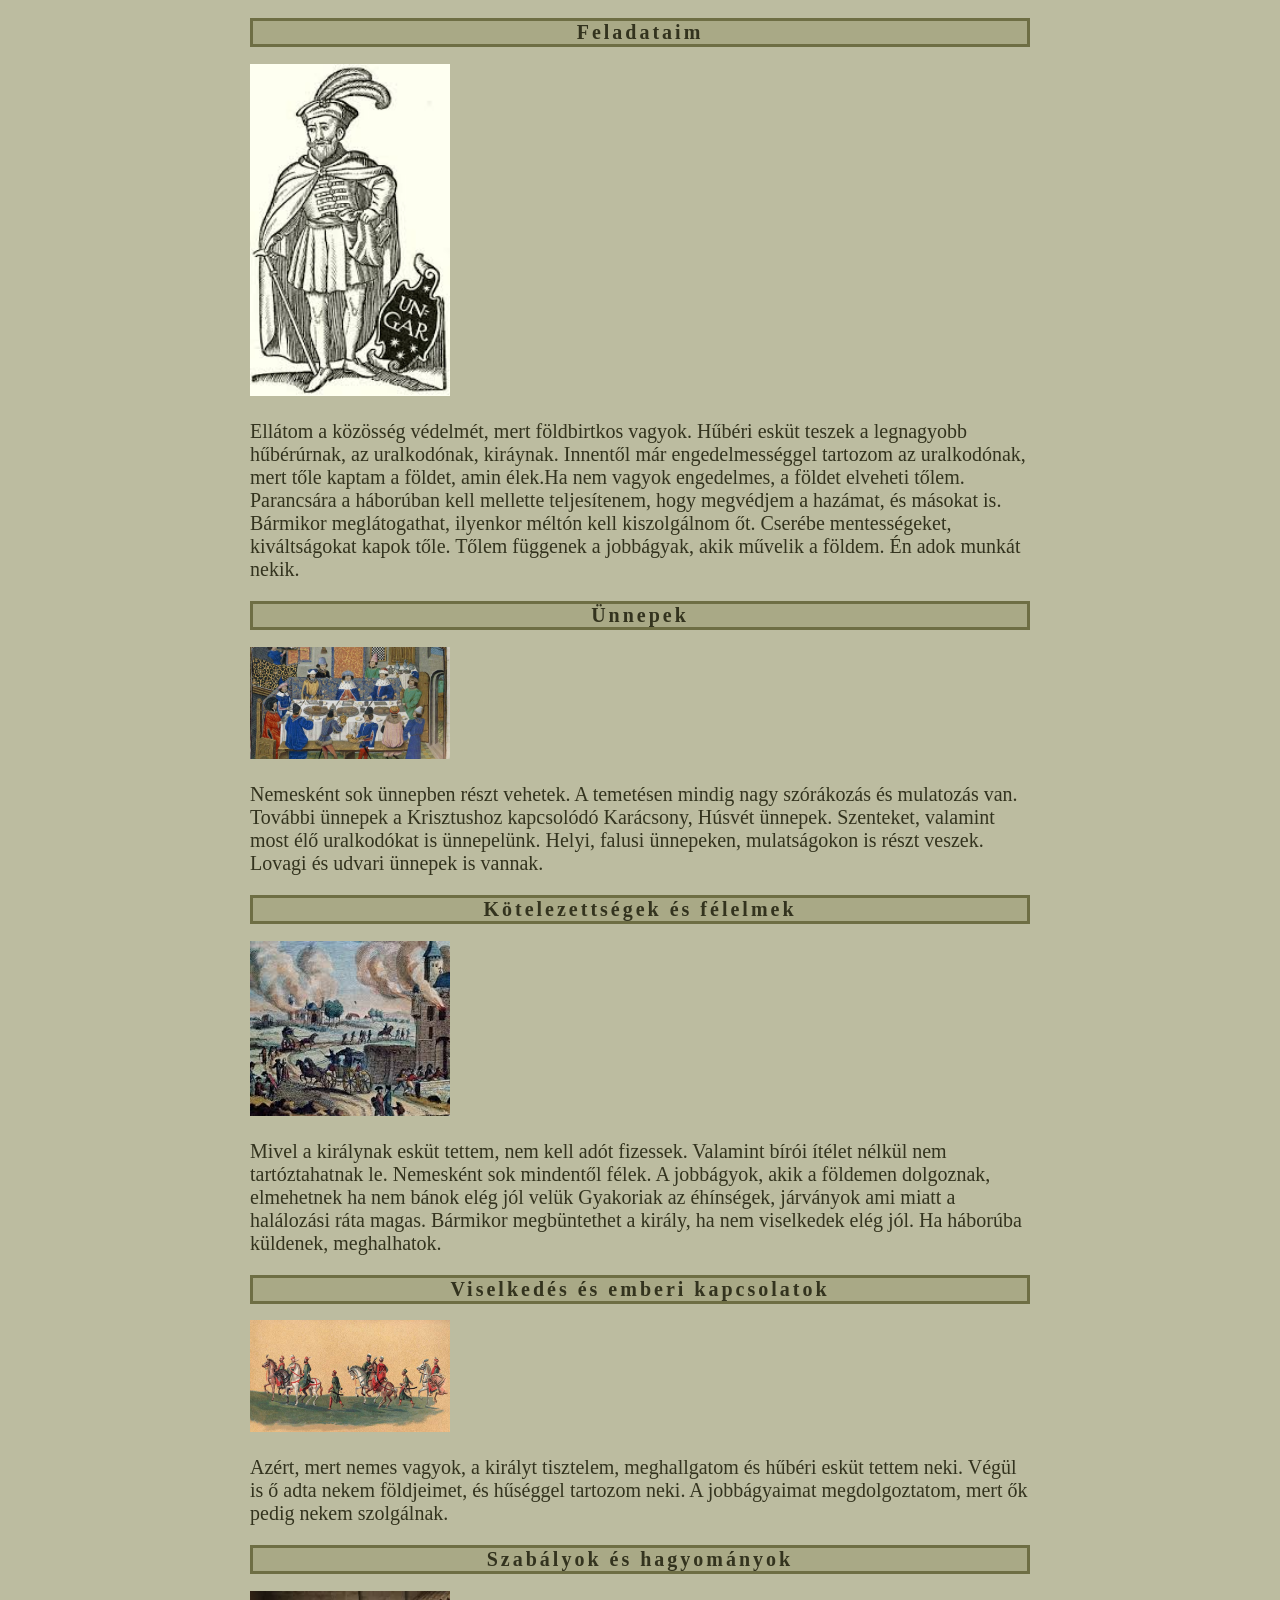
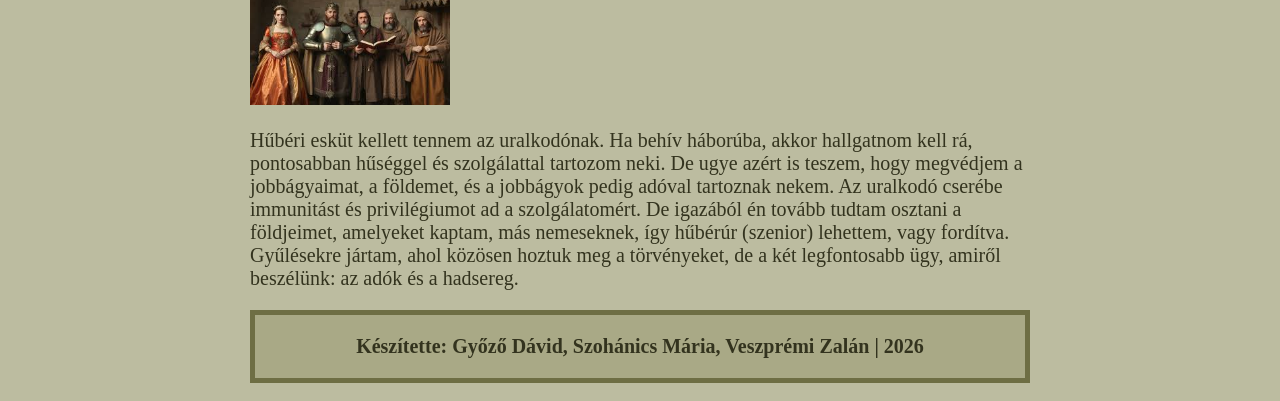
==== commit 18e9eca3: "index javítas" ====
--- a/index.html
+++ b/index.html
@@ -30,14 +30,10 @@
           </div>
           <div class="szoveg">
             <p>
-              Alulra egy vászoninget és harisnyanadrágot húztam, ami szorosan
-              illeszkedett a lábamra. A felsőtestemre egy bélelt, hasítékos
-              tunikát vagy mellényt vettem, ami a derekamat hangsúlyozta. A
-              hidegben egy bélelt, prémgalléros köpenyt viseltem, amit egy
-              díszes csattal fogtam össze a vállamon.A középkor végén a
-              nemesemberek gyakran viseltek hálót a hajukon, vagy lapos
-              bársonysapkát. A ruhám azt árulja el rólam, hogy egy gazdag nemes
-              vagyok.
+              Alulra egy vászoninget és harisnyanadrágot húztam, ami szorosan illeszkedett a lábamra.
+              A felsőtestemre egy bélelt, hasítékos tunikát vagy mellényt vettem, ami a derekamat hangsúlyozta.
+              A hidegben egy bélelt, prémgalléros köpenyt viseltem, amit egy díszes csattal fogtam össze a vállamon.
+              A ruhám azt árulja el rólam, hogy egy gazdag nemes vagyok.
             </p>
           </div>
         </div>
@@ -50,27 +46,15 @@
           </div>
           <div class="szoveg">
             <p>
-              Kőből rakott, vastag falú udvarházban élek a birtokom közepén.Nem
-              palotában, de nem is egyszerű parasztházban. A házam kétszintes,
-              magas tetővel, az alsó szinten a nagyterem van, ahol a vendégeimet
-              fogadom és ahol étkezünk. A falakat szőttesek és fegyverek
-              díszítik, a kandallóban szinte mindig ég a tűz. Fent vannak a
-              lakószobák: a hálóhelyem, az asszony szobája és a gyerekeké. Tágas
-              udvarom van, istállóval, magtárral és egy külön műhellyel, ahol a
-              kovács dolgozik. Saját földjeim terülnek el a ház körül: szántók,
-              rétek és kisebb erdőrész is tartozik hozzám. A jobbágyaim művelik
-              a földet, én pedig gondoskodom a védelemről és a rendről. Kőből
-              épült, kisebb vár is áll a birtok szélén, erős fallal és
-              őrtoronnyal. Oda húzódunk vissza, ha veszély fenyeget. Nem
-              hatalmas erőd, de elég erős ahhoz, hogy megvédjen bennünket egy
-              kisebb támadástól. A település körülöttem főként faluból áll. A
-              parasztházak vályogból és fából épültek, nádtetővel fedve. A
-              templom a falu közepén magasodik, mellette a kút és a piactér.
-              Hetente egyszer vásárt tartunk, ilyenkor messzebbről is érkeznek
-              kereskedők. A földek a falu körül húzódnak, azon túl erdők és
-              dombok veszik körül a birtokomat. Itt élem a mindennapjaimat:
-              földet igazgatok, vitás ügyeket rendezek, és ha kell, kardot is
-              ragadok a családom és a népem védelmében.
+              Kőből rakott, vastag falú udvarházban élek a birtokom közepén.
+              A házam kétszintes, magas tetővel, az alsó szinten a nagyterem van, ahol a vendégeimet fogadom és ahol étkezünk.
+              Tágas udvarom van, istállóval, magtárral és egy külön műhellyel, ahol a kovács dolgozik.
+              Saját földjeim terülnek el a ház körül: szántók, rétek és kisebb erdőrész is tartozik hozzám.
+              A jobbágyaim művelik a földet, én pedig gondoskodom a védelemről és a rendről.
+              Kőből épült, kisebb vár is áll a birtok szélén, erős fallal és őrtoronnyal.
+              Oda húzódunk vissza, ha veszély fenyeget.
+              A település körülöttem főként faluból áll. A parasztházak vályogból és fából épültek, nádtetővel fedve.
+              A földek a falu körül húzódnak, azon túl erdők és dombok veszik körül a birtokomat.
             </p>
           </div>
         </div>
@@ -83,19 +67,13 @@
           </div>
           <div class="szoveg">
             <p>
-              Hétköznapjaim korán kezdődnek. Reggel körbejárom a birtokot,
-              meghallgatom a jobbágyaim panaszait, ellenőrzöm a földek állapotát
-              és intézem az ügyes-bajos dolgokat. Gyakran tárgyalok, számba
-              veszem a termést, vagy a katonáimmal gyakorlok. Nem telik el nap
-              úgy, hogy ne kellene döntést hoznom. Az ünnep más, ilyenkor mise
-              van a templomban, lakomát rendezünk a nagyteremben, és a munka
-              helyett inkább közösségben töltjük az időt. Több az étel, a zene,
-              a beszélgetés. A hétköznap a kötelességről szól, az ünnep a
-              méltóságról és az összetartozásról. Szabadidőmben vadászom,
-              lovagolok vagy fegyverforgatást gyakorlok. Néha sakkozom vagy
-              történeteket hallgatok a vándoroktól. Pihenés számomra nem a
-              tétlenséget jelenti, hanem azt, hogy erőt gyűjtök a következő
-              feladathoz.
+              Hétköznapjaim korán kezdődnek.
+              Reggel körbejárom a birtokot, meghallgatom a jobbágyaim panaszait, ellenőrzöm a földek állapotát és intézem az ügyes-bajos dolgokat.
+              Nem telik el nap úgy, hogy ne kellene döntést hoznom.
+              Az ünnep más, ilyenkor mise van a templomban, lakomát rendezünk a nagyteremben, és a munka helyett inkább közösségben töltjük az időt.
+              A hétköznap a kötelességről szól, az ünnep a méltóságról és az összetartozásról.
+              Szabadidőmben vadászom, lovagolok vagy fegyverforgatást gyakorlok.
+              Néha sakkozom vagy történeteket hallgatok a vándoroktól.
             </p>
           </div>
         </div>
--- a/kodok/CSS/formazasok.css
+++ b/kodok/CSS/formazasok.css
@@ -0,0 +1,45 @@
+*{
+    box-sizing: border-box;
+}
+main {
+    width: 80%;
+    max-width: 800px;
+    margin: auto;
+    padding: 10px;
+}
+body {
+    background-color: #bcbca0;
+    color:#33331e;
+    font-family: 'Times New Roman', Times, serif;
+}
+h1 {
+    text-align: center;
+    letter-spacing: 5px;
+    font-size: 35px;
+}
+h2 {
+    text-align: center;
+    letter-spacing: 3px;
+    font-size: 20px;
+    background-color: #a9a986;
+    border: 3px solid #6e6e44;
+}
+p {
+    font-size: 20px;
+}
+header {
+    background-color: #a9a986;
+    border: 5px solid #6e6e44;
+}
+header img {
+    width: 100%;
+}
+img {
+    width: 200px;
+}
+footer {
+    background-color: #a9a986;
+    border: 5px solid #6e6e44;
+    text-align: center;
+    font-weight: bold;
+}
--- a/kodok/CSS/menu.css
+++ b/kodok/CSS/menu.css
@@ -1,185 +1,16 @@
-@import url('https://fonts.googleapis.com/css2?family=Cinzel:wght@700&family=EB+Garamond:ital@0;1&display=swap');
-
-main {
-    --accent: #7f1515;
-    --paper: #ecdcc8;
-    --panel: #f6efe4;
-    --muted: #7a5b48;
-    --thin: 3px;
-    --gap: 16px;
-    --maxw: 940px;
+nav {
+    background-color: #a9a986;
+    border: 3px solid #6e6e44;
+    margin-top: 15px;
+    text-align: center;
+    font-weight: bold; 
 }
-
-* {
-    box-sizing: border-box
+a {
+    text-decoration: none;
+    color: black;
+    padding: 10px;
 }
-
-body {
-    height: 100%;
-    margin: 0;
-    font-family: "EB Garamond", Georgia, serif;
-    background-color: #e9e1d8;
-    background-image: url('../images/parchment-texture.jpg');
-    /* pergamen textúra */
-    background-repeat: repeat;
-    color: #3b2b20;
-    -webkit-font-smoothing: antialiased;
-    -moz-osx-font-smoothing: grayscale;
-}
-
-
-header {
-    border: 1px solid rgba(0, 0, 0, 0.08);
-    padding: 8px;
-    background: transparent;
-    margin-bottom: 10px;
-}
-
-.banner {
-    width: 100%;
-    height: 160px;
-    background-image: url('../images/banner.jpg');
-    /* nagy banner kép */
-    background-size: cover;
-    background-position: center;
-    border: 6px solid rgba(255, 255, 255, 0.12);
-    box-shadow: inset 0 0 40px rgba(0, 0, 0, 0.25);
-    margin-bottom: 10px;
-    position: relative;
-}
-
-
-.title {
-    font-family: 'Cinzel', serif;
-    font-size: 34px;
-    color: var(--accent);
-    text-align: center;
-    margin: -44px 0 12px;
-    text-shadow: 1px 1px 0 rgba(255, 255, 255, 0.4), 2px 2px 6px rgba(0, 0, 0, 0.25);
-    letter-spacing: 1px;
-    background: rgba(255, 255, 255, 0.01);
-    display: inline-block;
-    padding: 6px 18px;
-    border-radius: 6px;
-}
-
-
-.nav {
-    display: flex;
-    justify-content: center;
-    gap: 12px;
-    margin-top: 6px;
-}
-
-.kontaner {
-    text-decoration: none;
-    background: linear-gradient(180deg, rgba(255, 255, 255, 0.4), rgba(255, 255, 255, 0.02));
-    padding: 6px 12px;
-    border: 1px solid rgba(0, 0, 0, 0.08);
-    border-radius: 4px;
-    font-size: 14px;
-    box-shadow: 0 2px 0 rgba(0, 0, 0, 0.06);
-}
-
-
-.article {
-    padding: 12px;
-}
-
-
-.alcim {
-    border: 1px solid var(--accent);
-    padding: 10px;
-    background: linear-gradient(180deg, rgba(250, 240, 230, 0.6), rgba(255, 255, 255, 0.02));
-    color: var(--muted);
-    font-weight: 700;
-    margin-bottom: 12px;
-    border-radius: 4px;
-}
-
-
-.szoveg {
-    border: 3px solid var(--accent);
-    padding: 14px;
-    background: var(--panel);
-    margin-bottom: 22px;
-    position: relative;
-}
-
-
-.post-inner {
-    border: 2px solid rgba(124, 18, 18, 0.45);
-    padding: 12px;
-    display: flex;
-    gap: 12px;
-    align-items: flex-start;
-    background: linear-gradient(180deg, rgba(255, 255, 255, 0.3), rgba(0, 0, 0, 0.01));
-}
-
-
-.kontaner {
-    display: block;
-    width: 100%;
-    height: auto;
-    border: 6px solid #f1e6d7;
-    box-shadow: 0 0 0 6px rgba(255, 255, 255, 0.8) inset, 0 6px 12px rgba(0, 0, 0, 0.25);
-    object-fit: cover;
-}
-
-
-.post-body {
-    flex: 1;
-    padding: 6px 4px;
-    font-size: 15px;
-    line-height: 1.5;
-    min-width: 200px;
-}
-
-
-.post-body .subtitle {
-    font-weight: 700;
-    color: var(--accent);
-    margin-bottom: 6px;
-}
-
-
-.footer {
-    border-top: 1px solid rgba(0, 0, 0, 0.08);
-    padding: 8px 10px;
-    margin-top: 12px;
-    font-size: 13px;
-    color: #6a4f3d;
-}
-
-
-@media (max-width:600px) {
-    .wrapper {
-        margin: 12px;
-        padding: 12px;
-    }
-
-    .header .banner {
-        height: 120px;
-    }
-
-    .site-title {
-        font-size: 24px;
-        margin: -34px 0 8px;
-        padding: 4px 12px;
-    }
-
-    .post-inner {
-        flex-direction: column;
-        align-items: center;
-        text-align: center;
-    }
-
-    .thumb {
-        width: 220px;
-        flex: none;
-    }
-
-    .post-body {
-        padding-top: 10px;
-    }
+a:hover {
+    color: white;
+    font-style: italic;
 }
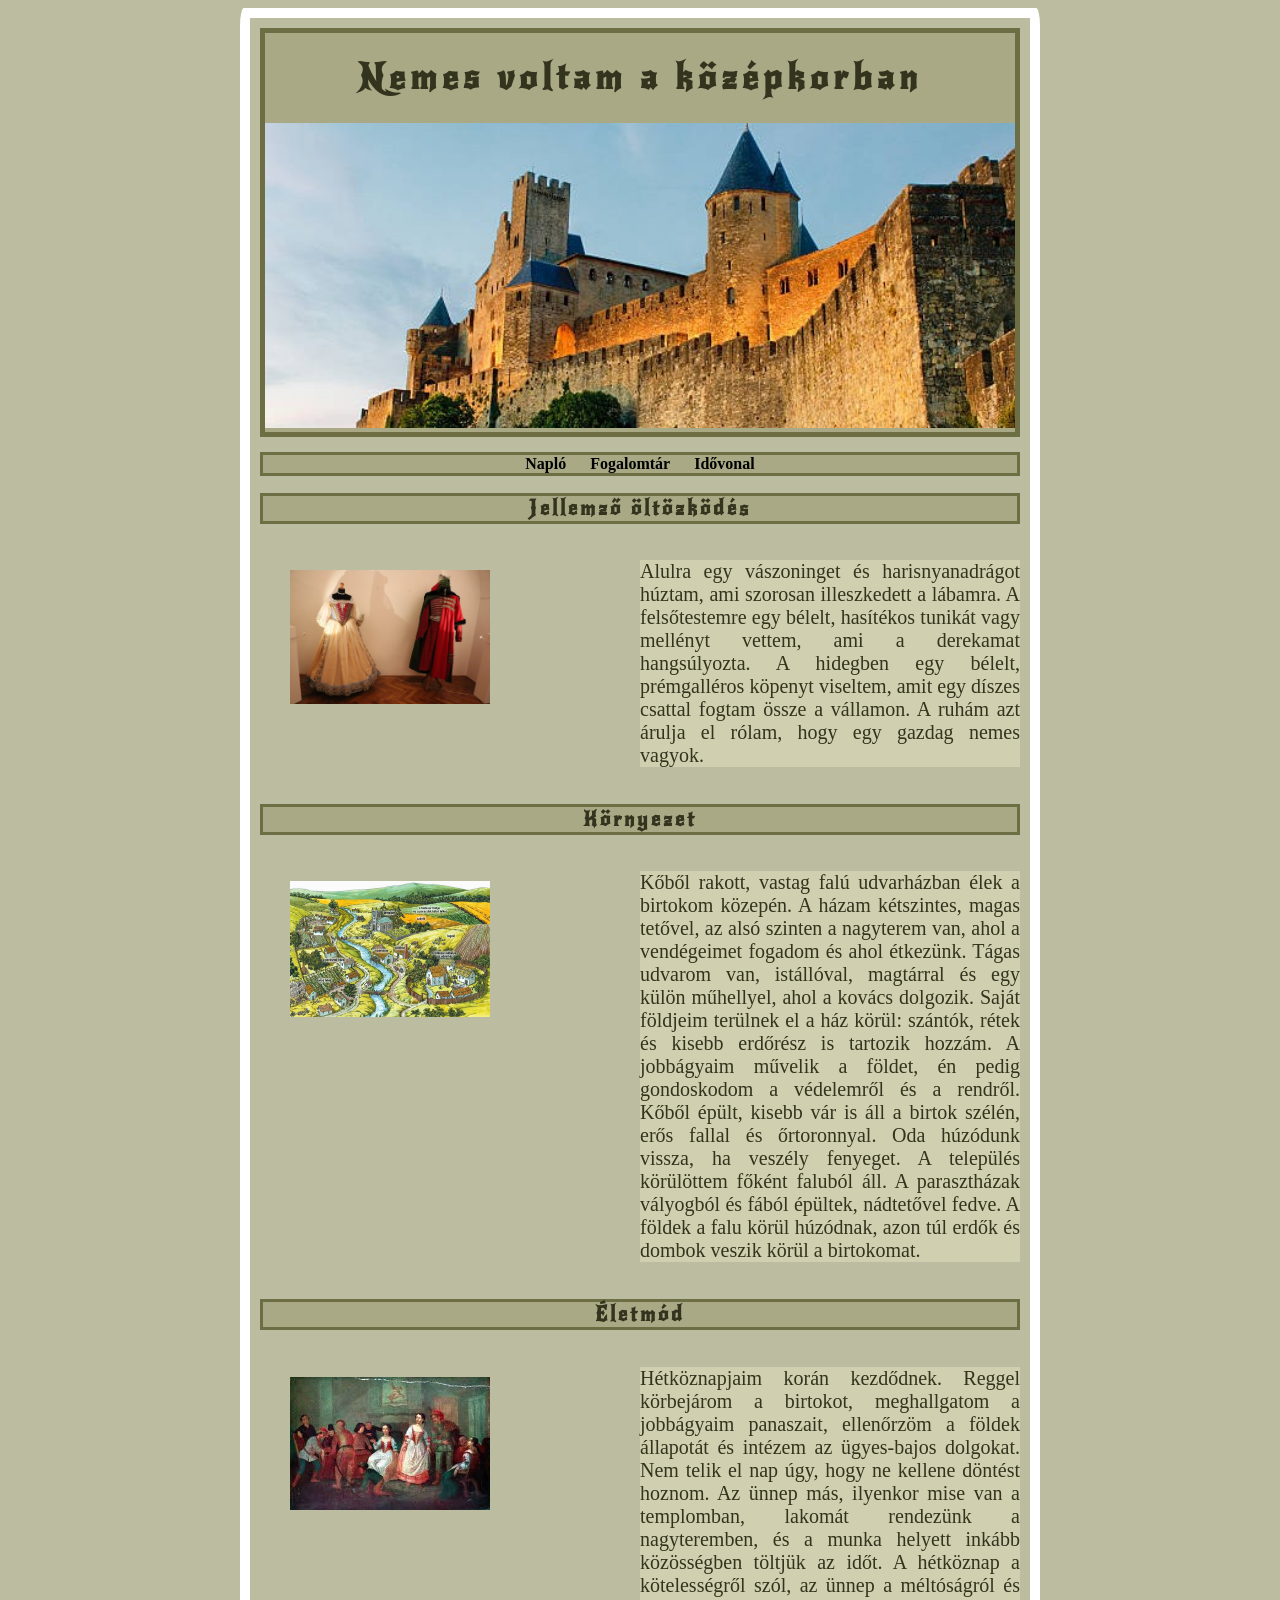
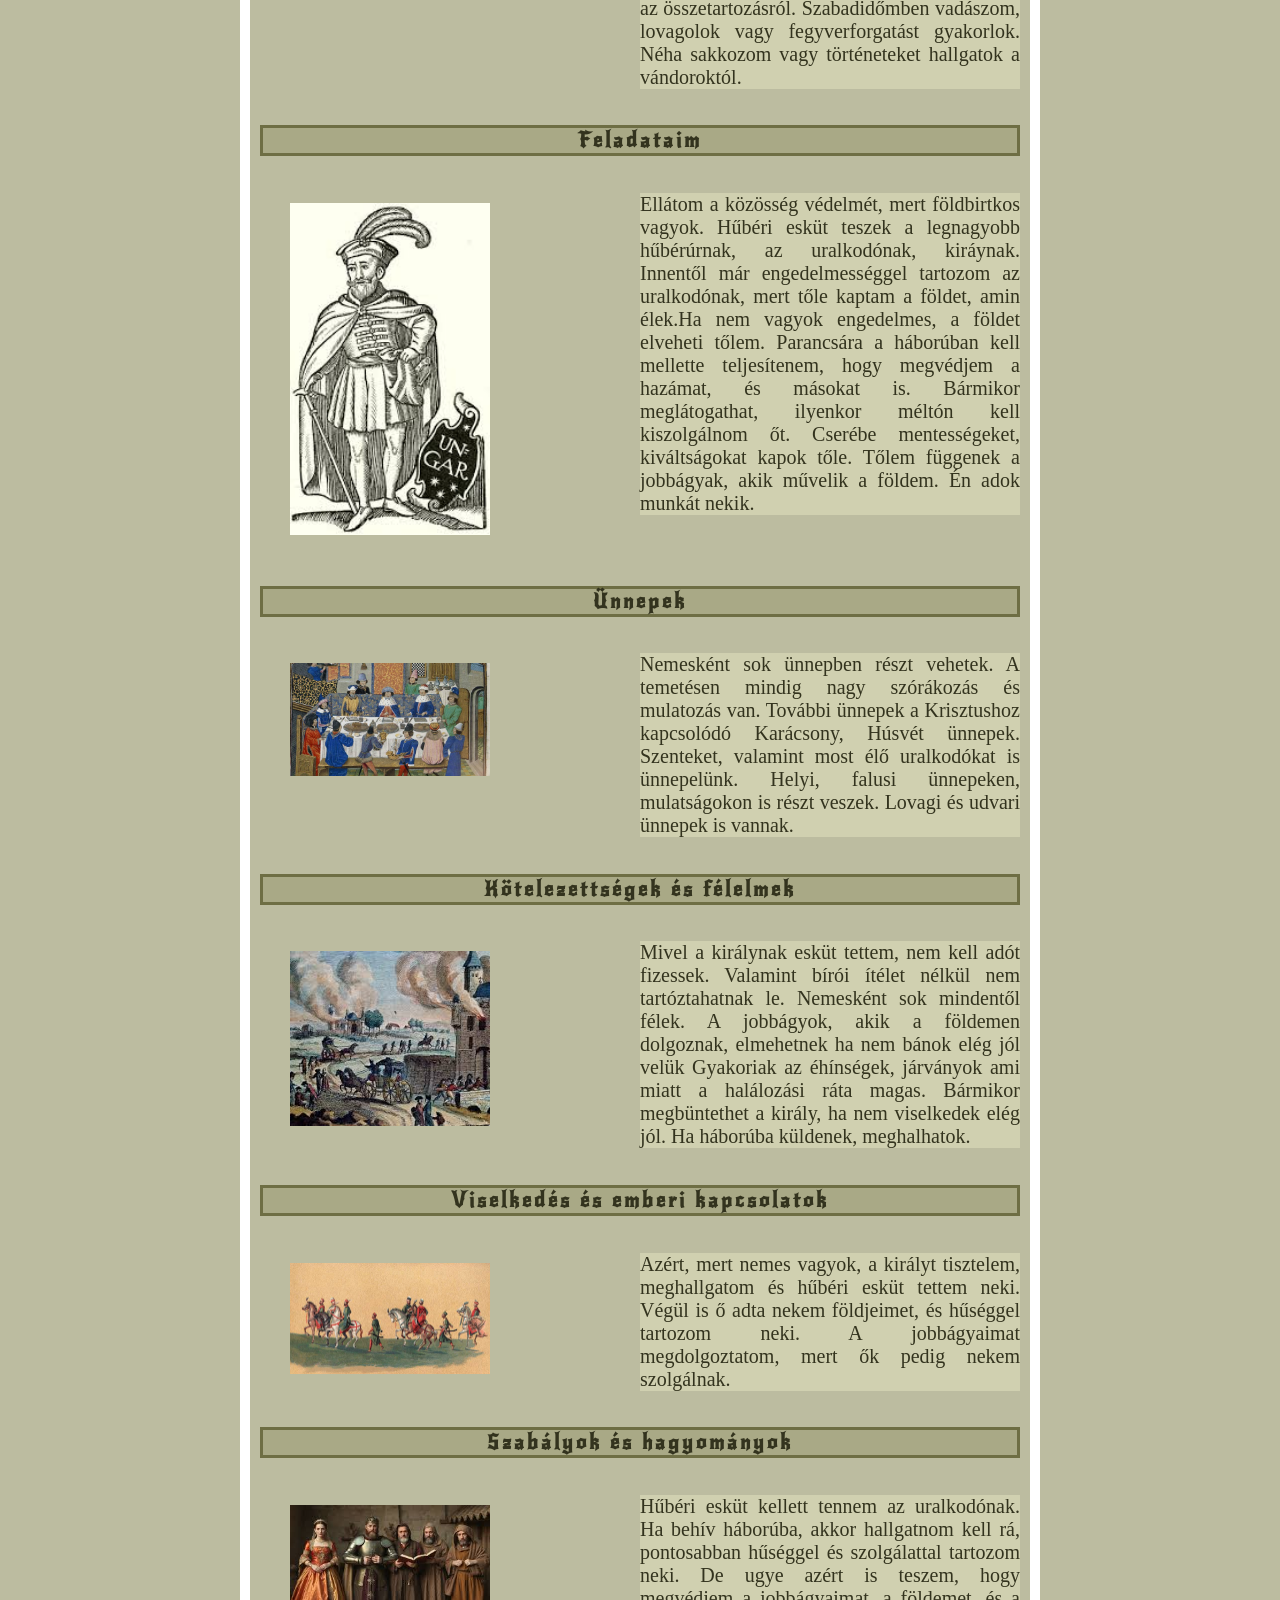
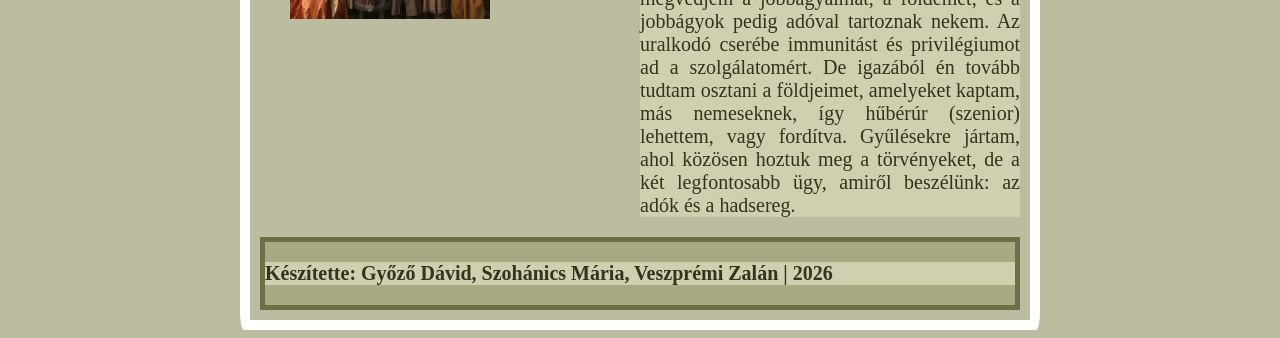
==== commit e2be424c: "Formazas regi betutipus" ====
--- a/index.html
+++ b/index.html
@@ -5,6 +5,13 @@
     <meta http-equiv="X-UA-Compatible" content="IE=edge" />
     <meta name="viewport" content="width=device-width, initial-scale=1" />
     <title>Középkori naplók — Csoportmunka</title>
+
+    <link rel="preconnect" href="https://fonts.googleapis.com" />
+    <link rel="preconnect" href="https://fonts.gstatic.com" crossorigin />
+    <link
+      href="https://fonts.googleapis.com/css2?family=New+Rocker&display=swap"
+      rel="stylesheet"
+    />
     <link rel="stylesheet" href="kodok/CSS/elrendezes.css" />
     <link rel="stylesheet" href="kodok/CSS/formazasok.css" />
     <link rel="stylesheet" href="kodok/CSS/menu.css" />
@@ -30,10 +37,12 @@
           </div>
           <div class="szoveg">
             <p>
-              Alulra egy vászoninget és harisnyanadrágot húztam, ami szorosan illeszkedett a lábamra.
-              A felsőtestemre egy bélelt, hasítékos tunikát vagy mellényt vettem, ami a derekamat hangsúlyozta.
-              A hidegben egy bélelt, prémgalléros köpenyt viseltem, amit egy díszes csattal fogtam össze a vállamon.
-              A ruhám azt árulja el rólam, hogy egy gazdag nemes vagyok.
+              Alulra egy vászoninget és harisnyanadrágot húztam, ami szorosan
+              illeszkedett a lábamra. A felsőtestemre egy bélelt, hasítékos
+              tunikát vagy mellényt vettem, ami a derekamat hangsúlyozta. A
+              hidegben egy bélelt, prémgalléros köpenyt viseltem, amit egy
+              díszes csattal fogtam össze a vállamon. A ruhám azt árulja el
+              rólam, hogy egy gazdag nemes vagyok.
             </p>
           </div>
         </div>
@@ -46,15 +55,18 @@
           </div>
           <div class="szoveg">
             <p>
-              Kőből rakott, vastag falú udvarházban élek a birtokom közepén.
-              A házam kétszintes, magas tetővel, az alsó szinten a nagyterem van, ahol a vendégeimet fogadom és ahol étkezünk.
-              Tágas udvarom van, istállóval, magtárral és egy külön műhellyel, ahol a kovács dolgozik.
-              Saját földjeim terülnek el a ház körül: szántók, rétek és kisebb erdőrész is tartozik hozzám.
-              A jobbágyaim művelik a földet, én pedig gondoskodom a védelemről és a rendről.
-              Kőből épült, kisebb vár is áll a birtok szélén, erős fallal és őrtoronnyal.
-              Oda húzódunk vissza, ha veszély fenyeget.
-              A település körülöttem főként faluból áll. A parasztházak vályogból és fából épültek, nádtetővel fedve.
-              A földek a falu körül húzódnak, azon túl erdők és dombok veszik körül a birtokomat.
+              Kőből rakott, vastag falú udvarházban élek a birtokom közepén. A
+              házam kétszintes, magas tetővel, az alsó szinten a nagyterem van,
+              ahol a vendégeimet fogadom és ahol étkezünk. Tágas udvarom van,
+              istállóval, magtárral és egy külön műhellyel, ahol a kovács
+              dolgozik. Saját földjeim terülnek el a ház körül: szántók, rétek
+              és kisebb erdőrész is tartozik hozzám. A jobbágyaim művelik a
+              földet, én pedig gondoskodom a védelemről és a rendről. Kőből
+              épült, kisebb vár is áll a birtok szélén, erős fallal és
+              őrtoronnyal. Oda húzódunk vissza, ha veszély fenyeget. A település
+              körülöttem főként faluból áll. A parasztházak vályogból és fából
+              épültek, nádtetővel fedve. A földek a falu körül húzódnak, azon
+              túl erdők és dombok veszik körül a birtokomat.
             </p>
           </div>
         </div>
@@ -67,13 +79,15 @@
           </div>
           <div class="szoveg">
             <p>
-              Hétköznapjaim korán kezdődnek.
-              Reggel körbejárom a birtokot, meghallgatom a jobbágyaim panaszait, ellenőrzöm a földek állapotát és intézem az ügyes-bajos dolgokat.
-              Nem telik el nap úgy, hogy ne kellene döntést hoznom.
-              Az ünnep más, ilyenkor mise van a templomban, lakomát rendezünk a nagyteremben, és a munka helyett inkább közösségben töltjük az időt.
-              A hétköznap a kötelességről szól, az ünnep a méltóságról és az összetartozásról.
-              Szabadidőmben vadászom, lovagolok vagy fegyverforgatást gyakorlok.
-              Néha sakkozom vagy történeteket hallgatok a vándoroktól.
+              Hétköznapjaim korán kezdődnek. Reggel körbejárom a birtokot,
+              meghallgatom a jobbágyaim panaszait, ellenőrzöm a földek állapotát
+              és intézem az ügyes-bajos dolgokat. Nem telik el nap úgy, hogy ne
+              kellene döntést hoznom. Az ünnep más, ilyenkor mise van a
+              templomban, lakomát rendezünk a nagyteremben, és a munka helyett
+              inkább közösségben töltjük az időt. A hétköznap a kötelességről
+              szól, az ünnep a méltóságról és az összetartozásról. Szabadidőmben
+              vadászom, lovagolok vagy fegyverforgatást gyakorlok. Néha sakkozom
+              vagy történeteket hallgatok a vándoroktól.
             </p>
           </div>
         </div>
--- a/kodok/CSS/elrendezes.css
+++ b/kodok/CSS/elrendezes.css
@@ -0,0 +1,7 @@
+.kontener{
+    display: grid;
+    grid-template-columns: 50% 50%;
+}
+.kep{
+    margin: 30px;
+}
--- a/kodok/CSS/formazasok.css
+++ b/kodok/CSS/formazasok.css
@@ -1,45 +1,61 @@
-*{
+* {
     box-sizing: border-box;
 }
+
 main {
     width: 80%;
     max-width: 800px;
     margin: auto;
     padding: 10px;
+    border: 10px solid white;
+    border-radius: 0.5%;
 }
+
 body {
     background-color: #bcbca0;
-    color:#33331e;
+    color: #33331e;
     font-family: 'Times New Roman', Times, serif;
 }
+
 h1 {
     text-align: center;
     letter-spacing: 5px;
     font-size: 35px;
+    font-family: "New Rocker", system-ui;
 }
+
 h2 {
     text-align: center;
     letter-spacing: 3px;
     font-size: 20px;
     background-color: #a9a986;
     border: 3px solid #6e6e44;
+    font-family: "New Rocker", system-ui;
 }
+
 p {
     font-size: 20px;
+    background-color: #d0d0b0;
+    text-align: justify;
 }
+
 header {
     background-color: #a9a986;
     border: 5px solid #6e6e44;
 }
+
 header img {
     width: 100%;
 }
+
 img {
     width: 200px;
 }
+
 footer {
     background-color: #a9a986;
     border: 5px solid #6e6e44;
     text-align: center;
     font-weight: bold;
+
 }
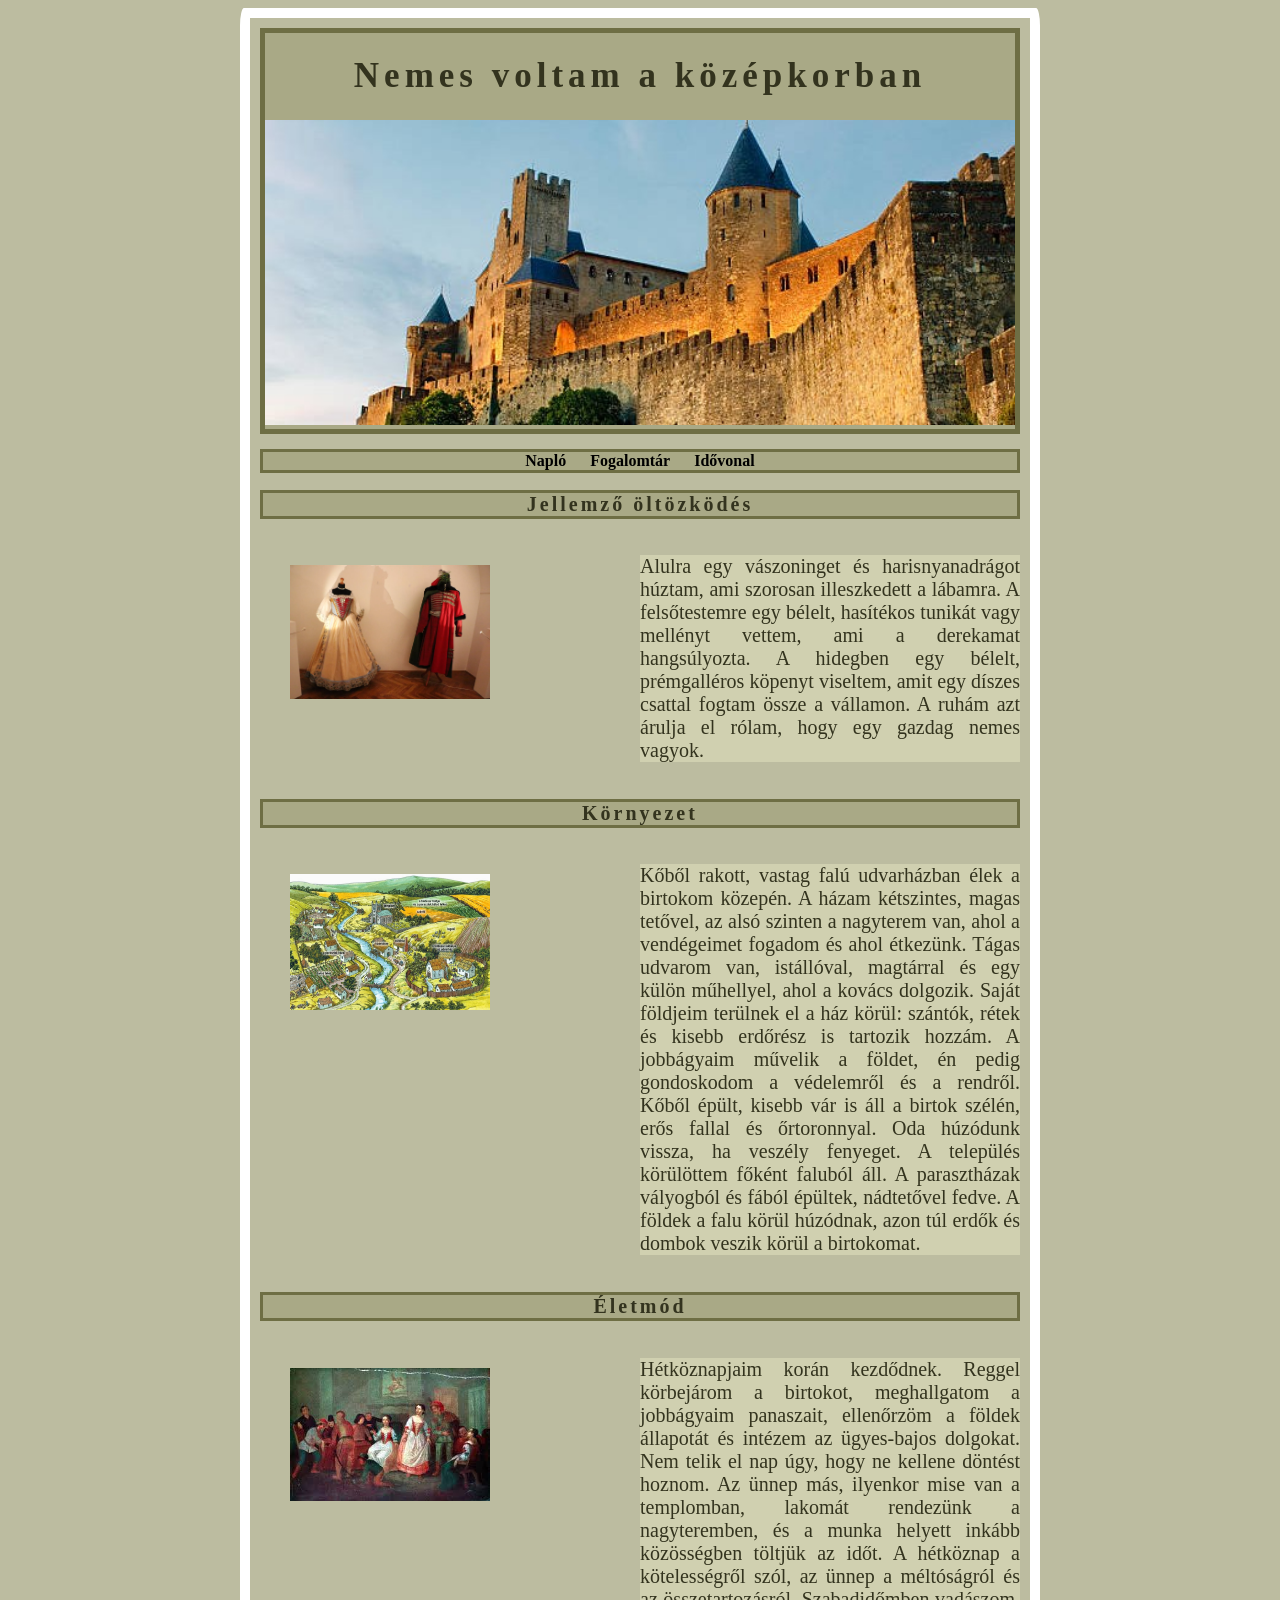
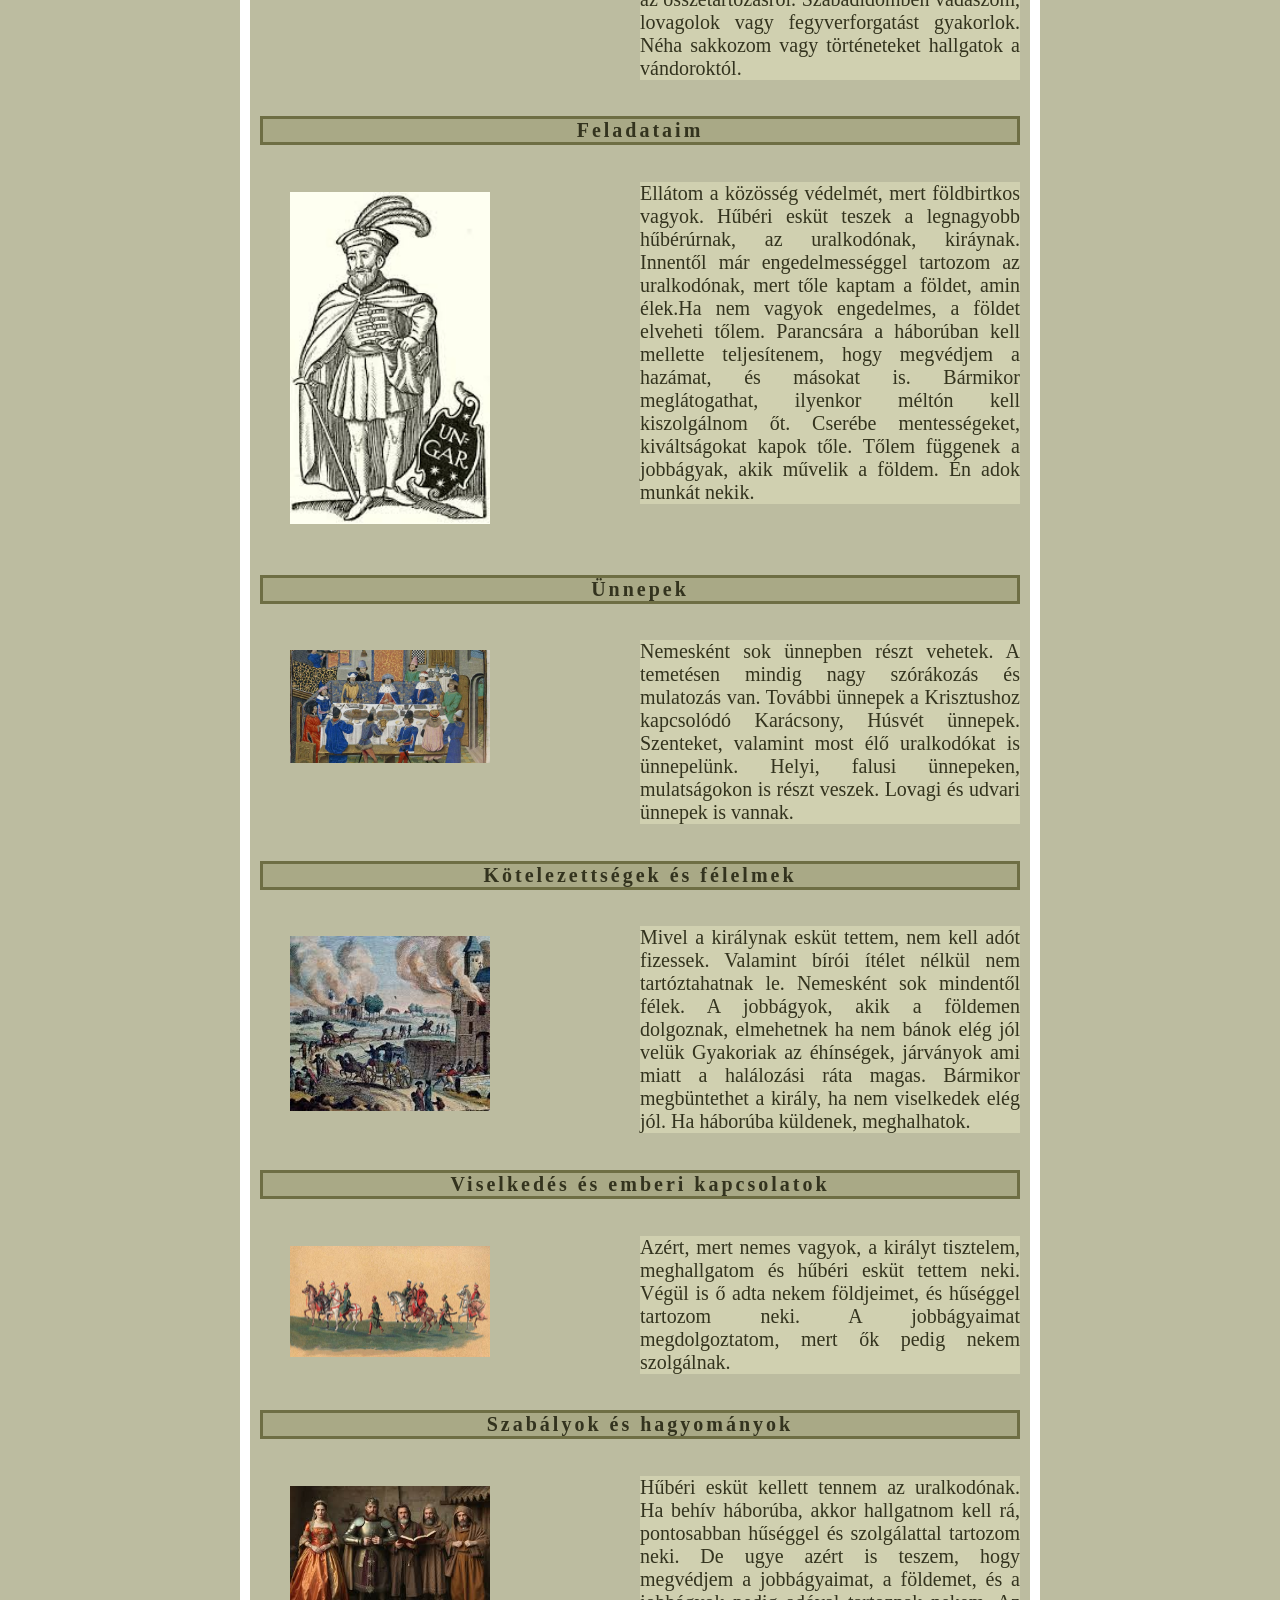
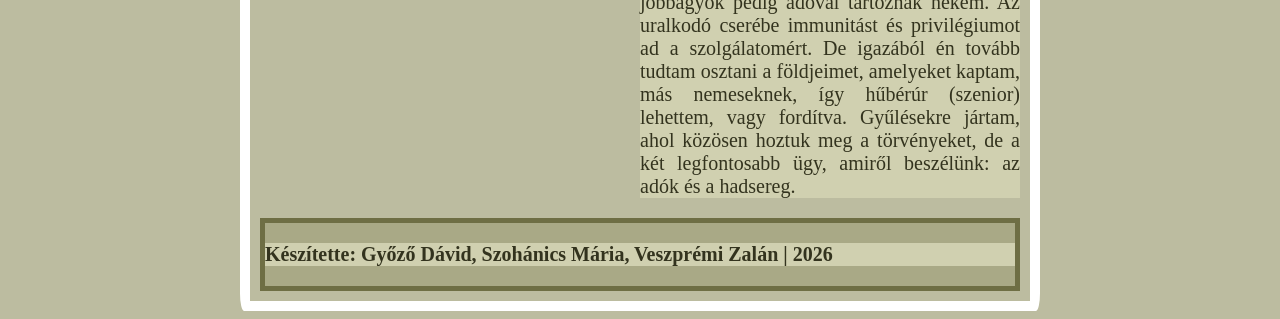
==== commit 5a181ab4: "prettier changes" ====
--- a/index.html
+++ b/index.html
@@ -5,13 +5,6 @@
     <meta http-equiv="X-UA-Compatible" content="IE=edge" />
     <meta name="viewport" content="width=device-width, initial-scale=1" />
     <title>Középkori naplók — Csoportmunka</title>
-
-    <link rel="preconnect" href="https://fonts.googleapis.com" />
-    <link rel="preconnect" href="https://fonts.gstatic.com" crossorigin />
-    <link
-      href="https://fonts.googleapis.com/css2?family=New+Rocker&display=swap"
-      rel="stylesheet"
-    />
     <link rel="stylesheet" href="kodok/CSS/elrendezes.css" />
     <link rel="stylesheet" href="kodok/CSS/formazasok.css" />
     <link rel="stylesheet" href="kodok/CSS/menu.css" />
--- a/kodok/CSS/elrendezes.css
+++ b/kodok/CSS/elrendezes.css
@@ -1,7 +1,7 @@
-.kontener{
-    display: grid;
-    grid-template-columns: 50% 50%;
+.kontener {
+  display: grid;
+  grid-template-columns: 50% 50%;
 }
-.kep{
-    margin: 30px;
-}+.kep {
+  margin: 30px;
+}
--- a/kodok/CSS/formazasok.css
+++ b/kodok/CSS/formazasok.css
@@ -1,61 +1,49 @@
 * {
-    box-sizing: border-box;
+  box-sizing: border-box;
 }
-
 main {
-    width: 80%;
-    max-width: 800px;
-    margin: auto;
-    padding: 10px;
-    border: 10px solid white;
-    border-radius: 0.5%;
+  width: 80%;
+  max-width: 800px;
+  margin: auto;
+  padding: 10px;
+  border: 10px solid white;
+  border-radius: 0.5%;
 }
-
 body {
-    background-color: #bcbca0;
-    color: #33331e;
-    font-family: 'Times New Roman', Times, serif;
+  background-color: #bcbca0;
+  color: #33331e;
+  font-family: "Times New Roman", Times, serif;
 }
-
 h1 {
-    text-align: center;
-    letter-spacing: 5px;
-    font-size: 35px;
-    font-family: "New Rocker", system-ui;
+  text-align: center;
+  letter-spacing: 5px;
+  font-size: 35px;
 }
-
 h2 {
-    text-align: center;
-    letter-spacing: 3px;
-    font-size: 20px;
-    background-color: #a9a986;
-    border: 3px solid #6e6e44;
-    font-family: "New Rocker", system-ui;
+  text-align: center;
+  letter-spacing: 3px;
+  font-size: 20px;
+  background-color: #a9a986;
+  border: 3px solid #6e6e44;
 }
-
 p {
-    font-size: 20px;
-    background-color: #d0d0b0;
-    text-align: justify;
+  font-size: 20px;
+  background-color: #d0d0b0;
+  text-align: justify;
 }
-
 header {
-    background-color: #a9a986;
-    border: 5px solid #6e6e44;
+  background-color: #a9a986;
+  border: 5px solid #6e6e44;
 }
-
 header img {
-    width: 100%;
+  width: 100%;
 }
-
 img {
-    width: 200px;
+  width: 200px;
 }
-
 footer {
-    background-color: #a9a986;
-    border: 5px solid #6e6e44;
-    text-align: center;
-    font-weight: bold;
-
-}+  background-color: #a9a986;
+  border: 5px solid #6e6e44;
+  text-align: center;
+  font-weight: bold;
+}
--- a/kodok/CSS/menu.css
+++ b/kodok/CSS/menu.css
@@ -1,16 +1,16 @@
 nav {
-    background-color: #a9a986;
-    border: 3px solid #6e6e44;
-    margin-top: 15px;
-    text-align: center;
-    font-weight: bold; 
+  background-color: #a9a986;
+  border: 3px solid #6e6e44;
+  margin-top: 15px;
+  text-align: center;
+  font-weight: bold;
 }
 a {
-    text-decoration: none;
-    color: black;
-    padding: 10px;
+  text-decoration: none;
+  color: black;
+  padding: 10px;
 }
 a:hover {
-    color: white;
-    font-style: italic;
-}+  color: white;
+  font-style: italic;
+}
